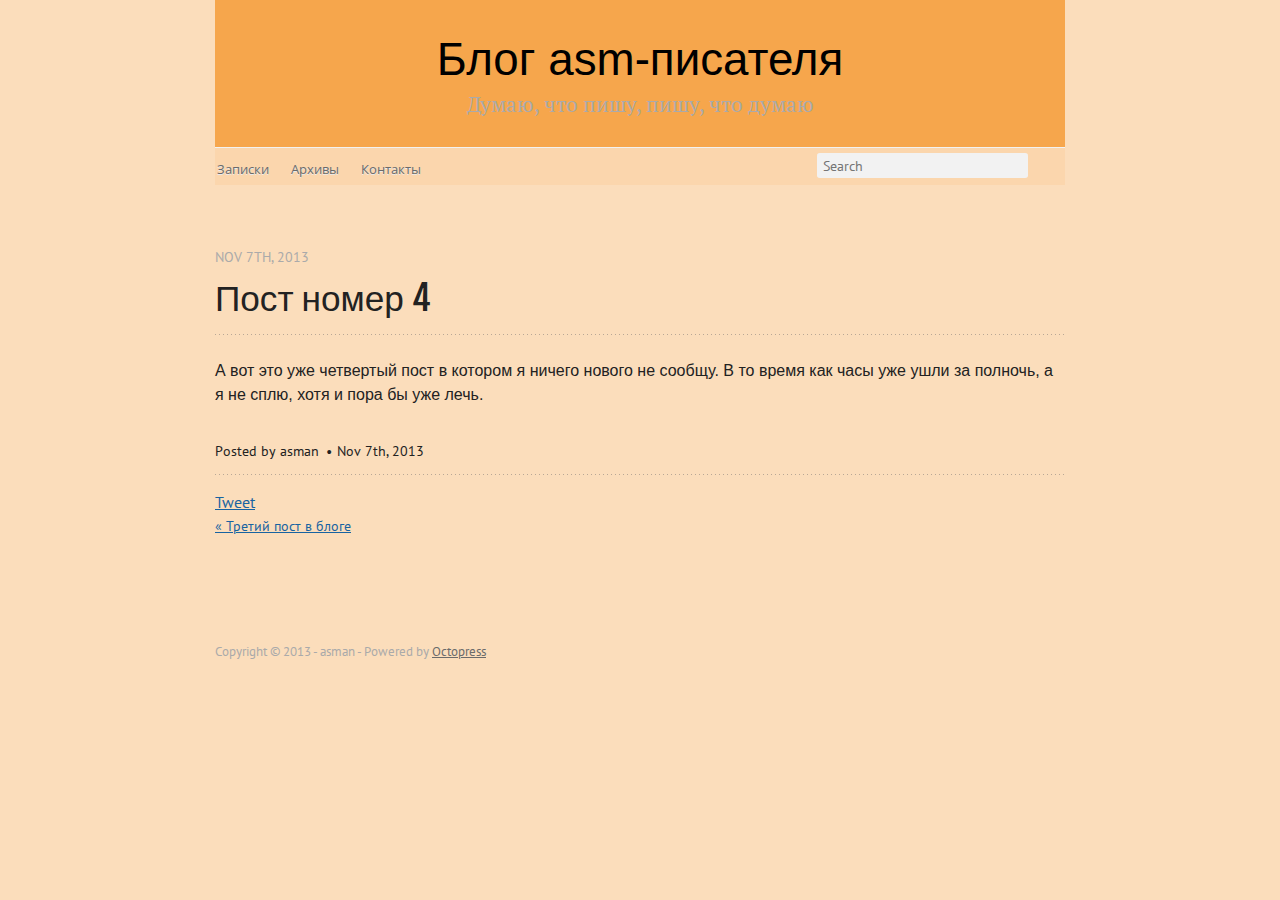
==== chetvertyj-post/index.html @ adfe9157 "Site updated at 2013-11-06 20:18:48 UTC" ====
<!DOCTYPE html>
<!--[if IEMobile 7 ]><html class="no-js iem7"><![endif]-->
<!--[if lt IE 9]><html class="no-js lte-ie8"><![endif]-->
<!--[if (gt IE 8)|(gt IEMobile 7)|!(IEMobile)|!(IE)]><!--><html class="no-js" lang="en"><!--<![endif]-->
<head>
  <meta charset="utf-8">
  <title>Пост номер 4 - Блог asm-писателя</title>
  <meta name="author" content="asman">

  
  <meta name="description" content="А вот это уже четвертый пост в котором я ничего нового не сообщу. В то время как часы уже ушли за полночь, а я не сплю, хотя и пора бы уже лечь.
">
  

  <meta name="HandheldFriendly" content="True">
  <meta name="MobileOptimized" content="320">
  <meta name="viewport" content="width=device-width, initial-scale=1">

  
  <link rel="canonical" href="http://0ah.ru/chetvertyj-post">
  <link href="/favicon.png" rel="icon">
  <link href="/stylesheets/screen.css" media="screen, projection" rel="stylesheet" type="text/css">
  <link href="/atom.xml" rel="alternate" title="Блог asm-писателя" type="application/atom+xml">
  <script src="/javascripts/modernizr-2.0.js"></script>
  <script src="//ajax.googleapis.com/ajax/libs/jquery/1.9.1/jquery.min.js"></script>
  <script>!window.jQuery && document.write(unescape('%3Cscript src="./javascripts/lib/jquery.min.js"%3E%3C/script%3E'))</script>
  <script src="/javascripts/octopress.js" type="text/javascript"></script>
  <!--Fonts from Google"s Web font directory at http://google.com/webfonts -->
<link href="http://fonts.googleapis.com/css?family=PT+Serif:regular,italic,bold,bolditalic" rel="stylesheet" type="text/css">
<link href="http://fonts.googleapis.com/css?family=PT+Sans:regular,italic,bold,bolditalic" rel="stylesheet" type="text/css">
<link href='http://fonts.googleapis.com/css?family=Open+Sans' rel='stylesheet' type='text/css'>
<link href='http://fonts.googleapis.com/css?family=Fjalla+One' rel='stylesheet' type='text/css'>
  

</head>

<body   class="collapse-sidebar sidebar-footer" >
  <header role="banner"><hgroup>
  <h1><a href="/">Блог asm-писателя</a></h1>
  
    <h2>Думаю, что пишу, пишу, что думаю</h2>
  
</hgroup>

</header>
  <nav role="navigation"><ul class="subscription" data-subscription="rss">
  <li><a href="/atom.xml" rel="subscribe-rss" title="subscribe via RSS">RSS</a></li>
  
</ul>
  
<form action="http://google.com/search" method="get">
  <fieldset role="search">
    <input type="hidden" name="q" value="site:0ah.ru" />
    <input class="search" type="text" name="q" results="0" placeholder="Search"/>
  </fieldset>
</form>
  
<ul class="main-navigation">
  <li><a href="/">Записки</a></li>
  <li><a href="/blog/archives">Архивы</a></li>
  <li><a href="/contacts/">Контакты</a></li>
</ul>

</nav>
  <div id="main">
    <div id="content">
      <div>
<article class="hentry" role="article">
  
  <header>
    
      <h1 class="entry-title">Пост номер 4</h1>
    
    
      <p class="meta">
        








  


<time datetime="2013-11-07T00:13:00+04:00" pubdate data-updated="true">Nov 7<span>th</span>, 2013</time>
        
      </p>
    
  </header>


<div class="entry-content"><p>А вот это уже четвертый пост в котором я ничего нового не сообщу. В то время как часы уже ушли за полночь, а я не сплю, хотя и пора бы уже лечь.</p>
</div>


  <footer>
    <p class="meta">
      
  

<span class="byline author vcard">Posted by <span class="fn">asman</span></span>

      








  


<time datetime="2013-11-07T00:13:00+04:00" pubdate data-updated="true">Nov 7<span>th</span>, 2013</time>
      


    </p>
    
      <div class="sharing">
  
  <a href="http://twitter.com/share" class="twitter-share-button" data-url="http://0ah.ru/chetvertyj-post/" data-via="" data-counturl="http://0ah.ru/chetvertyj-post/" >Tweet</a>
  
  
  
</div>

    
    <p class="meta">
      
        <a class="basic-alignment left" href="/tretij-post/" title="Previous Post: Третий пост в блоге">&laquo; Третий пост в блоге</a>
      
      
    </p>
  </footer>
</article>

</div>

<aside class="sidebar">
  
    <section>
  <h1>Recent Posts</h1>
  <ul id="recent_posts">
    
      <li class="post">
        <a href="/chetvertyj-post/">Пост номер 4</a>
      </li>
    
      <li class="post">
        <a href="/tretij-post/">Третий пост в блоге</a>
      </li>
    
      <li class="post">
        <a href="/vtoroj-post/">Второй пост</a>
      </li>
    
      <li class="post">
        <a href="/first-post/">Первый пост</a>
      </li>
    
      <li class="post">
        <a href="/chto-takoe-assembler/">Что такое ассемблер?</a>
      </li>
    
  </ul>
</section>





  
</aside>


    </div>
  </div>
  <footer role="contentinfo"><p>
  Copyright &copy; 2013 - asman -
  <span class="credit">Powered by <a href="http://octopress.org">Octopress</a></span>
</p>

</footer>
  







  <script type="text/javascript">
    (function(){
      var twitterWidgets = document.createElement('script');
      twitterWidgets.type = 'text/javascript';
      twitterWidgets.async = true;
      twitterWidgets.src = 'http://platform.twitter.com/widgets.js';
      document.getElementsByTagName('head')[0].appendChild(twitterWidgets);
    })();
  </script>





</body>
</html>
---- stylesheets/screen.css ----
html,body,div,span,applet,object,iframe,h1,h2,h3,h4,h5,h6,p,blockquote,pre,a,abbr,acronym,address,big,cite,code,del,dfn,em,img,ins,kbd,q,s,samp,small,strike,strong,sub,sup,tt,var,b,u,i,center,dl,dt,dd,ol,ul,li,fieldset,form,label,legend,table,caption,tbody,tfoot,thead,tr,th,td,article,aside,canvas,details,embed,figure,figcaption,footer,header,hgroup,menu,nav,output,ruby,section,summary,time,mark,audio,video{margin:0;padding:0;border:0;font:inherit;font-size:100%;vertical-align:baseline}html{line-height:1}ol,ul{list-style:none}table{border-collapse:collapse;border-spacing:0}caption,th,td{text-align:left;font-weight:normal;vertical-align:middle}q,blockquote{quotes:none}q:before,q:after,blockquote:before,blockquote:after{content:"";content:none}a img{border:none}article,aside,details,figcaption,figure,footer,header,hgroup,menu,nav,section,summary{display:block}article,aside,details,figcaption,figure,footer,header,hgroup,menu,nav,section,summary{display:block}a{color:#1863a1}a:visited{color:#751590}a:focus{color:#0181eb}a:hover{color:#0181eb}a:active{color:#01579f}aside.sidebar a{color:#1863a1}aside.sidebar a:focus{color:#0181eb}aside.sidebar a:hover{color:#0181eb}aside.sidebar a:active{color:#01579f}a{-webkit-transition:color 0.3s;-moz-transition:color 0.3s;-o-transition:color 0.3s;transition:color 0.3s}html{background:#252525 url('/0ah/images/line-tile.png?1364157149') top left}body>div{background:#f2f2f2 url('/0ah/images/noise.png?1364157149') top left;border-bottom:1px solid #bfbfbf}body>div>div{background:#f8f8f8 url('/0ah/images/noise.png?1364157149') top left;border-right:1px solid #e0e0e0}.heading,body>header h1,h1,h2,h3,h4,h5,h6{font-family:"PT Serif","Georgia","Helvetica Neue",Arial,sans-serif}.sans,body>header h2,article header p.meta,article>footer,#content .blog-index footer,html .gist .gist-file .gist-meta,#blog-archives a.category,#blog-archives time,aside.sidebar section,body>footer{font-family:"PT Sans","Helvetica Neue",Arial,sans-serif}.serif,body,#content .blog-index a[rel=full-article]{font-family:"PT Serif",Georgia,Times,"Times New Roman",serif}.mono,pre,code,tt,p code,li code{font-family:Menlo,Monaco,"Andale Mono","lucida console","Courier New",monospace}body>header h1{font-size:2.2em;font-family:"PT Serif","Georgia","Helvetica Neue",Arial,sans-serif;font-weight:normal;line-height:1.2em;margin-bottom:0.6667em}body>header h2{font-family:"PT Serif","Georgia","Helvetica Neue",Arial,sans-serif}body{line-height:1.5em;color:#222}h1{font-size:2.2em;line-height:1.2em}@media only screen and (min-width: 992px){body{font-size:1.15em}h1{font-size:2.6em;line-height:1.2em}}h1,h2,h3,h4,h5,h6{text-rendering:optimizelegibility;margin-bottom:1em;font-weight:bold}h2,section h1{font-size:1.5em}h3,section h2,section section h1{font-size:1.3em}h4,section h3,section section h2,section section section h1{font-size:1em}h5,section h4,section section h3{font-size:.9em}h6,section h5,section section h4,section section section h3{font-size:.8em}p,article blockquote,ul,ol{margin-bottom:1.5em}ul{list-style-type:disc}ul ul{list-style-type:circle;margin-bottom:0px}ul ul ul{list-style-type:square;margin-bottom:0px}ol{list-style-type:decimal}ol ol{list-style-type:lower-alpha;margin-bottom:0px}ol ol ol{list-style-type:lower-roman;margin-bottom:0px}ul,ul ul,ul ol,ol,ol ul,ol ol{margin-left:1.3em}ul ul,ul ol,ol ul,ol ol{margin-bottom:0em}strong{font-weight:bold}em{font-style:italic}sup,sub{font-size:0.8em;position:relative;display:inline-block}sup{top:-0.5em}sub{bottom:-0.5em}q{font-style:italic}q:before{content:"\201C"}q:after{content:"\201D"}em,dfn{font-style:italic}strong,dfn{font-weight:bold}del,s{text-decoration:line-through}abbr,acronym{border-bottom:1px dotted;cursor:help}sub,sup{line-height:0}hr{margin-bottom:0.2em}small{font-size:.8em}big{font-size:1.2em}article blockquote{font-style:italic;position:relative;font-size:1.2em;line-height:1.5em;padding-left:1em;border-left:4px solid rgba(170,170,170,0.5)}article blockquote cite{font-style:italic}article blockquote cite a{color:#aaa !important;word-wrap:break-word}article blockquote cite:before{content:'\2014';padding-right:.3em;padding-left:.3em;color:#aaa}@media only screen and (min-width: 992px){article blockquote{padding-left:1.5em;border-left-width:4px}}.pullquote-right:before,.pullquote-left:before{padding:0;border:none;content:attr(data-pullquote);float:right;width:45%;margin:.5em 0 1em 1.5em;position:relative;top:7px;font-size:1.4em;line-height:1.45em}.pullquote-left:before{float:left;margin:.5em 1.5em 1em 0}.force-wrap,article a,aside.sidebar a{white-space:-moz-pre-wrap;white-space:-pre-wrap;white-space:-o-pre-wrap;white-space:pre-wrap;word-wrap:break-word}.group,body>header,body>nav,body>footer,body #content>article,body #content>div>article,body #content>div>section,body div.pagination,aside.sidebar,#main,#content,.sidebar{*zoom:1}.group:after,body>header:after,body>nav:after,body>footer:after,body #content>article:after,body #content>div>article:after,body #content>div>section:after,body div.pagination:after,aside.sidebar:after,#main:after,#content:after,.sidebar:after{content:"";display:table;clear:both}body{-webkit-text-size-adjust:none;max-width:1200px;position:relative;margin:0 auto}body>header,body>nav,body>footer,body #content>article,body #content>div>article,body #content>div>section{padding-left:18px;padding-right:18px}@media only screen and (min-width: 480px){body>header,body>nav,body>footer,body #content>article,body #content>div>article,body #content>div>section{padding-left:25px;padding-right:25px}}@media only screen and (min-width: 768px){body>header,body>nav,body>footer,body #content>article,body #content>div>article,body #content>div>section{padding-left:35px;padding-right:35px}}@media only screen and (min-width: 992px){body>header,body>nav,body>footer,body #content>article,body #content>div>article,body #content>div>section{padding-left:55px;padding-right:55px}}body div.pagination{margin-left:18px;margin-right:18px}@media only screen and (min-width: 480px){body div.pagination{margin-left:25px;margin-right:25px}}@media only screen and (min-width: 768px){body div.pagination{margin-left:35px;margin-right:35px}}@media only screen and (min-width: 992px){body div.pagination{margin-left:55px;margin-right:55px}}body>header{font-size:1em;padding-top:1.5em;padding-bottom:1.5em}#content{overflow:hidden}#content>div,#content>article{width:100%}aside.sidebar{float:none;padding:0 18px 1px;background-color:#f7f7f7;border-top:1px solid #e0e0e0}.flex-content,article img,article video,article .flash-video,aside.sidebar img{max-width:100%;height:auto}.basic-alignment.left,article img.left,article video.left,article .left.flash-video,aside.sidebar img.left{float:left;margin-right:1.5em}.basic-alignment.right,article img.right,article video.right,article .right.flash-video,aside.sidebar img.right{float:right;margin-left:1.5em}.basic-alignment.center,article img.center,article video.center,article .center.flash-video,aside.sidebar img.center{display:block;margin:0 auto 1.5em}.basic-alignment.left,article img.left,article video.left,article .left.flash-video,aside.sidebar img.left,.basic-alignment.right,article img.right,article video.right,article .right.flash-video,aside.sidebar img.right{margin-bottom:.8em}.toggle-sidebar,.no-sidebar .toggle-sidebar{display:none}@media only screen and (min-width: 750px){body.sidebar-footer aside.sidebar{float:none;width:auto;clear:left;margin:0;padding:0 35px 1px;background-color:#f7f7f7;border-top:1px solid #eaeaea}body.sidebar-footer aside.sidebar section.odd,body.sidebar-footer aside.sidebar section.even{float:left;width:48%}body.sidebar-footer aside.sidebar section.odd{margin-left:0}body.sidebar-footer aside.sidebar section.even{margin-left:4%}body.sidebar-footer aside.sidebar.thirds section{width:30%;margin-left:5%}body.sidebar-footer aside.sidebar.thirds section.first{margin-left:0;clear:both}}body.sidebar-footer #content{margin-right:0px}body.sidebar-footer .toggle-sidebar{display:none}@media only screen and (min-width: 550px){body>header{font-size:1em}}@media only screen and (min-width: 750px){aside.sidebar{float:none;width:auto;clear:left;margin:0;padding:0 35px 1px;background-color:#f7f7f7;border-top:1px solid #eaeaea}aside.sidebar section.odd,aside.sidebar section.even{float:left;width:48%}aside.sidebar section.odd{margin-left:0}aside.sidebar section.even{margin-left:4%}aside.sidebar.thirds section{width:30%;margin-left:5%}aside.sidebar.thirds section.first{margin-left:0;clear:both}}@media only screen and (min-width: 768px){body{-webkit-text-size-adjust:auto}body>header{font-size:1.2em}#main{padding:0;margin:0 auto}#content{overflow:visible;margin-right:240px;position:relative}.no-sidebar #content{margin-right:0;border-right:0}.collapse-sidebar #content{margin-right:20px}#content>div,#content>article{padding-top:17.5px;padding-bottom:17.5px;float:left}aside.sidebar{width:210px;padding:0 15px 15px;background:none;clear:none;float:left;margin:0 -100% 0 0}aside.sidebar section{width:auto;margin-left:0}aside.sidebar section.odd,aside.sidebar section.even{float:none;width:auto;margin-left:0}.collapse-sidebar aside.sidebar{float:none;width:auto;clear:left;margin:0;padding:0 35px 1px;background-color:#f7f7f7;border-top:1px solid #eaeaea}.collapse-sidebar aside.sidebar section.odd,.collapse-sidebar aside.sidebar section.even{float:left;width:48%}.collapse-sidebar aside.sidebar section.odd{margin-left:0}.collapse-sidebar aside.sidebar section.even{margin-left:4%}.collapse-sidebar aside.sidebar.thirds section{width:30%;margin-left:5%}.collapse-sidebar aside.sidebar.thirds section.first{margin-left:0;clear:both}}@media only screen and (min-width: 992px){body>header{font-size:1.3em}#content{margin-right:300px}#content>div,#content>article{padding-top:27.5px;padding-bottom:27.5px}aside.sidebar{width:260px;padding:1.2em 20px 20px}.collapse-sidebar aside.sidebar{padding-left:55px;padding-right:55px}}@media only screen and (min-width: 768px){ul,ol{margin-left:0}}body>header{background:#333}body>header h1{display:inline-block;margin:0}body>header h1 a,body>header h1 a:visited,body>header h1 a:hover{color:#f2f2f2;text-decoration:none}body>header h2{margin:.2em 0 0;font-size:1em;color:#aaa;font-weight:normal}body>nav{position:relative;background-color:#ccc;background:url('/0ah/images/noise.png?1364157149'),-webkit-gradient(linear, 50% 0%, 50% 100%, color-stop(0%, #e0e0e0), color-stop(50%, #cccccc), color-stop(100%, #b0b0b0));background:url('/0ah/images/noise.png?1364157149'),-webkit-linear-gradient(#e0e0e0,#cccccc,#b0b0b0);background:url('/0ah/images/noise.png?1364157149'),-moz-linear-gradient(#e0e0e0,#cccccc,#b0b0b0);background:url('/0ah/images/noise.png?1364157149'),-o-linear-gradient(#e0e0e0,#cccccc,#b0b0b0);background:url('/0ah/images/noise.png?1364157149'),linear-gradient(#e0e0e0,#cccccc,#b0b0b0);border-top:1px solid #f2f2f2;border-bottom:1px solid #8c8c8c;padding-top:.35em;padding-bottom:.35em}body>nav form{-webkit-background-clip:padding;-moz-background-clip:padding;background-clip:padding-box;margin:0;padding:0}body>nav form .search{padding:.3em .5em 0;font-size:.85em;font-family:"PT Sans","Helvetica Neue",Arial,sans-serif;line-height:1.1em;width:95%;-webkit-border-radius:0.5em;-moz-border-radius:0.5em;-ms-border-radius:0.5em;-o-border-radius:0.5em;border-radius:0.5em;-webkit-background-clip:padding;-moz-background-clip:padding;background-clip:padding-box;-webkit-box-shadow:#d1d1d1 0 1px;-moz-box-shadow:#d1d1d1 0 1px;box-shadow:#d1d1d1 0 1px;background-color:#f2f2f2;border:1px solid #b3b3b3;color:#888}body>nav form .search:focus{color:#444;border-color:#80b1df;-webkit-box-shadow:#80b1df 0 0 4px,#80b1df 0 0 3px inset;-moz-box-shadow:#80b1df 0 0 4px,#80b1df 0 0 3px inset;box-shadow:#80b1df 0 0 4px,#80b1df 0 0 3px inset;background-color:#fff;outline:none}body>nav fieldset[role=search]{float:right;width:48%}body>nav fieldset.mobile-nav{float:left;width:48%}body>nav fieldset.mobile-nav select{width:100%;font-size:.8em;border:1px solid #888}body>nav ul{display:none}@media only screen and (min-width: 550px){body>nav{font-size:.9em}body>nav ul{margin:0;padding:0;border:0;overflow:hidden;*zoom:1;float:left;display:block;padding-top:.15em}body>nav ul li{list-style-image:none;list-style-type:none;margin-left:0;white-space:nowrap;display:inline;float:left;padding-left:0;padding-right:0}body>nav ul li:first-child,body>nav ul li.first{padding-left:0}body>nav ul li:last-child{padding-right:0}body>nav ul li.last{padding-right:0}body>nav ul.subscription{margin-left:.8em;float:right}body>nav ul.subscription li:last-child a{padding-right:0}body>nav ul li{margin:0}body>nav a{color:#6b6b6b;font-family:"PT Sans","Helvetica Neue",Arial,sans-serif;text-shadow:#ebebeb 0 1px;float:left;text-decoration:none;font-size:1.1em;padding:.1em 0;line-height:1.5em}body>nav a:visited{color:#6b6b6b}body>nav a:hover{color:#2b2b2b}body>nav li+li{border-left:1px solid #b0b0b0;margin-left:.8em}body>nav li+li a{padding-left:.8em;border-left:1px solid #dedede}body>nav form{float:right;text-align:left;padding-left:.8em;width:175px}body>nav form .search{width:93%;font-size:.95em;line-height:1.2em}body>nav ul[data-subscription$=email]+form{width:97px}body>nav ul[data-subscription$=email]+form .search{width:91%}body>nav fieldset.mobile-nav{display:none}body>nav fieldset[role=search]{width:99%}}@media only screen and (min-width: 992px){body>nav form{width:215px}body>nav ul[data-subscription$=email]+form{width:147px}}.no-placeholder body>nav .search{background:#f2f2f2 url('/0ah/images/search.png?1364157149') 0.3em 0.25em no-repeat;text-indent:1.3em}@media only screen and (min-width: 550px){.maskImage body>nav ul[data-subscription$=email]+form{width:123px}}@media only screen and (min-width: 992px){.maskImage body>nav ul[data-subscription$=email]+form{width:173px}}.maskImage ul.subscription{position:relative;top:.2em}.maskImage ul.subscription li,.maskImage ul.subscription a{border:0;padding:0}.maskImage a[rel=subscribe-rss]{position:relative;top:0px;text-indent:-999999em;background-color:#dedede;border:0;padding:0}.maskImage a[rel=subscribe-rss],.maskImage a[rel=subscribe-rss]:after{-webkit-mask-image:url('/0ah/images/rss.png?1364157149');-moz-mask-image:url('/0ah/images/rss.png?1364157149');-ms-mask-image:url('/0ah/images/rss.png?1364157149');-o-mask-image:url('/0ah/images/rss.png?1364157149');mask-image:url('/0ah/images/rss.png?1364157149');-webkit-mask-repeat:no-repeat;-moz-mask-repeat:no-repeat;-ms-mask-repeat:no-repeat;-o-mask-repeat:no-repeat;mask-repeat:no-repeat;width:22px;height:22px}.maskImage a[rel=subscribe-rss]:after{content:"";position:absolute;top:-1px;left:0;background-color:#ababab}.maskImage a[rel=subscribe-rss]:hover:after{background-color:#9e9e9e}.maskImage a[rel=subscribe-email]{position:relative;top:0px;text-indent:-999999em;background-color:#dedede;border:0;padding:0}.maskImage a[rel=subscribe-email],.maskImage a[rel=subscribe-email]:after{-webkit-mask-image:url('/0ah/images/email.png?1364157149');-moz-mask-image:url('/0ah/images/email.png?1364157149');-ms-mask-image:url('/0ah/images/email.png?1364157149');-o-mask-image:url('/0ah/images/email.png?1364157149');mask-image:url('/0ah/images/email.png?1364157149');-webkit-mask-repeat:no-repeat;-moz-mask-repeat:no-repeat;-ms-mask-repeat:no-repeat;-o-mask-repeat:no-repeat;mask-repeat:no-repeat;width:28px;height:22px}.maskImage a[rel=subscribe-email]:after{content:"";position:absolute;top:-1px;left:0;background-color:#ababab}.maskImage a[rel=subscribe-email]:hover:after{background-color:#9e9e9e}article{padding-top:1em}article header{position:relative;padding-top:2em;padding-bottom:1em;margin-bottom:1em;background:url('[data-uri]') bottom left repeat-x}article header h1{margin:0}article header h1 a{text-decoration:none}article header h1 a:hover{text-decoration:underline}article header p{font-size:.9em;color:#aaa;margin:0}article header p.meta{text-transform:uppercase;position:absolute;top:0}@media only screen and (min-width: 768px){article header{margin-bottom:1.5em;padding-bottom:1em;background:url('[data-uri]') bottom left repeat-x}}article h2{padding-top:0.8em;background:url('[data-uri]') top left repeat-x}.entry-content article h2:first-child,article header+h2{padding-top:0}article h2:first-child,article header+h2{background:none}article .feature{padding-top:.5em;margin-bottom:1em;padding-bottom:1em;background:url('[data-uri]') bottom left repeat-x;font-size:2.0em;font-style:italic;line-height:1.3em}article img,article video,article .flash-video{-webkit-border-radius:0.3em;-moz-border-radius:0.3em;-ms-border-radius:0.3em;-o-border-radius:0.3em;border-radius:0.3em;-webkit-box-shadow:rgba(0,0,0,0.15) 0 1px 4px;-moz-box-shadow:rgba(0,0,0,0.15) 0 1px 4px;box-shadow:rgba(0,0,0,0.15) 0 1px 4px;-webkit-box-sizing:border-box;-moz-box-sizing:border-box;box-sizing:border-box;border:#fff 0.5em solid}article video,article .flash-video{margin:0 auto 1.5em}article video{display:block;width:100%}article .flash-video>div{position:relative;display:block;padding-bottom:56.25%;padding-top:1px;height:0;overflow:hidden}article .flash-video>div iframe,article .flash-video>div object,article .flash-video>div embed{position:absolute;top:0;left:0;width:100%;height:100%}article>footer{padding-bottom:2.5em;margin-top:2em}article>footer p.meta{margin-bottom:.8em;font-size:.85em;clear:both;overflow:hidden}.blog-index article+article{background:url('[data-uri]') top left repeat-x}#content .blog-index{padding-top:0;padding-bottom:0}#content .blog-index article{padding-top:2em}#content .blog-index article header{background:none;padding-bottom:0}#content .blog-index article h1{font-size:2.2em}#content .blog-index article h1 a{color:inherit}#content .blog-index article h1 a:hover{color:#0181eb}#content .blog-index a[rel=full-article]{background:#ebebeb;display:inline-block;padding:.4em .8em;margin-right:.5em;text-decoration:none;color:#666;-webkit-transition:background-color 0.5s;-moz-transition:background-color 0.5s;-o-transition:background-color 0.5s;transition:background-color 0.5s}#content .blog-index a[rel=full-article]:hover{background:#0181eb;text-shadow:none;color:#f8f8f8}#content .blog-index footer{margin-top:1em}.separator,article>footer .byline+time:before,article>footer time+time:before,article>footer .comments:before,article>footer .byline ~ .categories:before{content:"\2022 ";padding:0 .4em 0 .2em;display:inline-block}#content div.pagination{text-align:center;font-size:.95em;position:relative;background:url('[data-uri]') top left repeat-x;padding-top:1.5em;padding-bottom:1.5em}#content div.pagination a{text-decoration:none;color:#aaa}#content div.pagination a.prev{position:absolute;left:0}#content div.pagination a.next{position:absolute;right:0}#content div.pagination a:hover{color:#0181eb}#content div.pagination a[href*=archive]:before,#content div.pagination a[href*=archive]:after{content:'\2014';padding:0 .3em}p.meta+.sharing{padding-top:1em;padding-left:0;background:url('[data-uri]') top left repeat-x}#fb-root{display:none}.highlight,html .gist .gist-file .gist-syntax .gist-highlight{border:1px solid #05232b !important}.highlight table td.code,html .gist .gist-file .gist-syntax .gist-highlight table td.code{width:100%}.highlight .line-numbers,html .gist .gist-file .gist-syntax .highlight .line_numbers{text-align:right;font-size:13px;line-height:1.45em;background:#073642 url('/0ah/images/noise.png?1364157149') top left !important;border-right:1px solid #00232c !important;-webkit-box-shadow:#083e4b -1px 0 inset;-moz-box-shadow:#083e4b -1px 0 inset;box-shadow:#083e4b -1px 0 inset;text-shadow:#021014 0 -1px;padding:.8em !important;-webkit-border-radius:0;-moz-border-radius:0;-ms-border-radius:0;-o-border-radius:0;border-radius:0}.highlight .line-numbers span,html .gist .gist-file .gist-syntax .highlight .line_numbers span{color:#586e75 !important}figure.code,.gist-file,pre{-webkit-box-shadow:rgba(0,0,0,0.06) 0 0 10px;-moz-box-shadow:rgba(0,0,0,0.06) 0 0 10px;box-shadow:rgba(0,0,0,0.06) 0 0 10px}figure.code .highlight pre,.gist-file .highlight pre,pre .highlight pre{-webkit-box-shadow:none;-moz-box-shadow:none;box-shadow:none}.gist .highlight *::-moz-selection,figure.code .highlight *::-moz-selection{background:#386774;color:inherit;text-shadow:#002b36 0 1px}.gist .highlight *::-webkit-selection,figure.code .highlight *::-webkit-selection{background:#386774;color:inherit;text-shadow:#002b36 0 1px}.gist .highlight *::selection,figure.code .highlight *::selection{background:#386774;color:inherit;text-shadow:#002b36 0 1px}html .gist .gist-file{margin-bottom:1.8em;position:relative;border:none;padding-top:26px !important}html .gist .gist-file .highlight{margin-bottom:0}html .gist .gist-file .gist-syntax{border-bottom:0 !important;background:none !important}html .gist .gist-file .gist-syntax .gist-highlight{background:#002b36 !important}html .gist .gist-file .gist-syntax .highlight pre{padding:0}html .gist .gist-file .gist-meta{padding:.6em 0.8em;border:1px solid #083e4b !important;color:#586e75;font-size:.7em !important;background:#073642 url('/0ah/images/noise.png?1364157149') top left;line-height:1.5em}html .gist .gist-file .gist-meta a{color:#75878b !important;text-decoration:none}html .gist .gist-file .gist-meta a:hover{text-decoration:underline}html .gist .gist-file .gist-meta a:hover{color:#93a1a1 !important}html .gist .gist-file .gist-meta a[href*='#file']{position:absolute;top:0;left:0;right:-10px;color:#474747 !important}html .gist .gist-file .gist-meta a[href*='#file']:hover{color:#1863a1 !important}html .gist .gist-file .gist-meta a[href*=raw]{top:.4em}pre{background:#002b36 url('/0ah/images/noise.png?1364157149') top left;-webkit-border-radius:0.4em;-moz-border-radius:0.4em;-ms-border-radius:0.4em;-o-border-radius:0.4em;border-radius:0.4em;border:1px solid #05232b;line-height:1.45em;font-size:13px;margin-bottom:2.1em;padding:.8em 1em;color:#93a1a1;overflow:auto}h3.filename+pre{-moz-border-radius-topleft:0px;-webkit-border-top-left-radius:0px;border-top-left-radius:0px;-moz-border-radius-topright:0px;-webkit-border-top-right-radius:0px;border-top-right-radius:0px}p code,li code{display:inline-block;white-space:no-wrap;background:#fff;font-size:.8em;line-height:1.5em;color:#555;border:1px solid #ddd;-webkit-border-radius:0.4em;-moz-border-radius:0.4em;-ms-border-radius:0.4em;-o-border-radius:0.4em;border-radius:0.4em;padding:0 .3em;margin:-1px 0}p pre code,li pre code{font-size:1em !important;background:none;border:none}.pre-code,html .gist .gist-file .gist-syntax .highlight pre,.highlight code{font-family:Menlo,Monaco,"Andale Mono","lucida console","Courier New",monospace !important;overflow:scroll;overflow-y:hidden;display:block;padding:.8em;overflow-x:auto;line-height:1.45em;background:#002b36 url('/0ah/images/noise.png?1364157149') top left !important;color:#93a1a1 !important}.pre-code span,html .gist .gist-file .gist-syntax .highlight pre span,.highlight code span{color:#93a1a1 !important}.pre-code span,html .gist .gist-file .gist-syntax .highlight pre span,.highlight code span{font-style:normal !important;font-weight:normal !important}.pre-code .c,html .gist .gist-file .gist-syntax .highlight pre .c,.highlight code .c{color:#586e75 !important;font-style:italic !important}.pre-code .cm,html .gist .gist-file .gist-syntax .highlight pre .cm,.highlight code .cm{color:#586e75 !important;font-style:italic !important}.pre-code .cp,html .gist .gist-file .gist-syntax .highlight pre .cp,.highlight code .cp{color:#586e75 !important;font-style:italic !important}.pre-code .c1,html .gist .gist-file .gist-syntax .highlight pre .c1,.highlight code .c1{color:#586e75 !important;font-style:italic !important}.pre-code .cs,html .gist .gist-file .gist-syntax .highlight pre .cs,.highlight code .cs{color:#586e75 !important;font-weight:bold !important;font-style:italic !important}.pre-code .err,html .gist .gist-file .gist-syntax .highlight pre .err,.highlight code .err{color:#dc322f !important;background:none !important}.pre-code .k,html .gist .gist-file .gist-syntax .highlight pre .k,.highlight code .k{color:#cb4b16 !important}.pre-code .o,html .gist .gist-file .gist-syntax .highlight pre .o,.highlight code .o{color:#93a1a1 !important;font-weight:bold !important}.pre-code .p,html .gist .gist-file .gist-syntax .highlight pre .p,.highlight code .p{color:#93a1a1 !important}.pre-code .ow,html .gist .gist-file .gist-syntax .highlight pre .ow,.highlight code .ow{color:#2aa198 !important;font-weight:bold !important}.pre-code .gd,html .gist .gist-file .gist-syntax .highlight pre .gd,.highlight code .gd{color:#93a1a1 !important;background-color:#372c34 !important;display:inline-block}.pre-code .gd .x,html .gist .gist-file .gist-syntax .highlight pre .gd .x,.highlight code .gd .x{color:#93a1a1 !important;background-color:#4d2d33 !important;display:inline-block}.pre-code .ge,html .gist .gist-file .gist-syntax .highlight pre .ge,.highlight code .ge{color:#93a1a1 !important;font-style:italic !important}.pre-code .gh,html .gist .gist-file .gist-syntax .highlight pre .gh,.highlight code .gh{color:#586e75 !important}.pre-code .gi,html .gist .gist-file .gist-syntax .highlight pre .gi,.highlight code .gi{color:#93a1a1 !important;background-color:#1a412b !important;display:inline-block}.pre-code .gi .x,html .gist .gist-file .gist-syntax .highlight pre .gi .x,.highlight code .gi .x{color:#93a1a1 !important;background-color:#355720 !important;display:inline-block}.pre-code .gs,html .gist .gist-file .gist-syntax .highlight pre .gs,.highlight code .gs{color:#93a1a1 !important;font-weight:bold !important}.pre-code .gu,html .gist .gist-file .gist-syntax .highlight pre .gu,.highlight code .gu{color:#6c71c4 !important}.pre-code .kc,html .gist .gist-file .gist-syntax .highlight pre .kc,.highlight code .kc{color:#859900 !important;font-weight:bold !important}.pre-code .kd,html .gist .gist-file .gist-syntax .highlight pre .kd,.highlight code .kd{color:#268bd2 !important}.pre-code .kp,html .gist .gist-file .gist-syntax .highlight pre .kp,.highlight code .kp{color:#cb4b16 !important;font-weight:bold !important}.pre-code .kr,html .gist .gist-file .gist-syntax .highlight pre .kr,.highlight code .kr{color:#d33682 !important;font-weight:bold !important}.pre-code .kt,html .gist .gist-file .gist-syntax .highlight pre .kt,.highlight code .kt{color:#2aa198 !important}.pre-code .n,html .gist .gist-file .gist-syntax .highlight pre .n,.highlight code .n{color:#268bd2 !important}.pre-code .na,html .gist .gist-file .gist-syntax .highlight pre .na,.highlight code .na{color:#268bd2 !important}.pre-code .nb,html .gist .gist-file .gist-syntax .highlight pre .nb,.highlight code .nb{color:#859900 !important}.pre-code .nc,html .gist .gist-file .gist-syntax .highlight pre .nc,.highlight code .nc{color:#d33682 !important}.pre-code .no,html .gist .gist-file .gist-syntax .highlight pre .no,.highlight code .no{color:#b58900 !important}.pre-code .nl,html .gist .gist-file .gist-syntax .highlight pre .nl,.highlight code .nl{color:#859900 !important}.pre-code .ne,html .gist .gist-file .gist-syntax .highlight pre .ne,.highlight code .ne{color:#268bd2 !important;font-weight:bold !important}.pre-code .nf,html .gist .gist-file .gist-syntax .highlight pre .nf,.highlight code .nf{color:#268bd2 !important;font-weight:bold !important}.pre-code .nn,html .gist .gist-file .gist-syntax .highlight pre .nn,.highlight code .nn{color:#b58900 !important}.pre-code .nt,html .gist .gist-file .gist-syntax .highlight pre .nt,.highlight code .nt{color:#268bd2 !important;font-weight:bold !important}.pre-code .nx,html .gist .gist-file .gist-syntax .highlight pre .nx,.highlight code .nx{color:#b58900 !important}.pre-code .vg,html .gist .gist-file .gist-syntax .highlight pre .vg,.highlight code .vg{color:#268bd2 !important}.pre-code .vi,html .gist .gist-file .gist-syntax .highlight pre .vi,.highlight code .vi{color:#268bd2 !important}.pre-code .nv,html .gist .gist-file .gist-syntax .highlight pre .nv,.highlight code .nv{color:#268bd2 !important}.pre-code .mf,html .gist .gist-file .gist-syntax .highlight pre .mf,.highlight code .mf{color:#2aa198 !important}.pre-code .m,html .gist .gist-file .gist-syntax .highlight pre .m,.highlight code .m{color:#2aa198 !important}.pre-code .mh,html .gist .gist-file .gist-syntax .highlight pre .mh,.highlight code .mh{color:#2aa198 !important}.pre-code .mi,html .gist .gist-file .gist-syntax .highlight pre .mi,.highlight code .mi{color:#2aa198 !important}.pre-code .s,html .gist .gist-file .gist-syntax .highlight pre .s,.highlight code .s{color:#2aa198 !important}.pre-code .sd,html .gist .gist-file .gist-syntax .highlight pre .sd,.highlight code .sd{color:#2aa198 !important}.pre-code .s2,html .gist .gist-file .gist-syntax .highlight pre .s2,.highlight code .s2{color:#2aa198 !important}.pre-code .se,html .gist .gist-file .gist-syntax .highlight pre .se,.highlight code .se{color:#dc322f !important}.pre-code .si,html .gist .gist-file .gist-syntax .highlight pre .si,.highlight code .si{color:#268bd2 !important}.pre-code .sr,html .gist .gist-file .gist-syntax .highlight pre .sr,.highlight code .sr{color:#2aa198 !important}.pre-code .s1,html .gist .gist-file .gist-syntax .highlight pre .s1,.highlight code .s1{color:#2aa198 !important}.pre-code div .gd,html .gist .gist-file .gist-syntax .highlight pre div .gd,.highlight code div .gd,.pre-code div .gd .x,html .gist .gist-file .gist-syntax .highlight pre div .gd .x,.highlight code div .gd .x,.pre-code div .gi,html .gist .gist-file .gist-syntax .highlight pre div .gi,.highlight code div .gi,.pre-code div .gi .x,html .gist .gist-file .gist-syntax .highlight pre div .gi .x,.highlight code div .gi .x{display:inline-block;width:100%}.highlight,.gist-highlight{margin-bottom:1.8em;background:#002b36;overflow-y:hidden;overflow-x:auto}.highlight pre,.gist-highlight pre{background:none;-webkit-border-radius:0px;-moz-border-radius:0px;-ms-border-radius:0px;-o-border-radius:0px;border-radius:0px;border:none;padding:0;margin-bottom:0}pre::-webkit-scrollbar,.highlight::-webkit-scrollbar,.gist-highlight::-webkit-scrollbar{height:.5em;background:rgba(255,255,255,0.15)}pre::-webkit-scrollbar-thumb:horizontal,.highlight::-webkit-scrollbar-thumb:horizontal,.gist-highlight::-webkit-scrollbar-thumb:horizontal{background:rgba(255,255,255,0.2);-webkit-border-radius:4px;border-radius:4px}.highlight code{background:#000}figure.code{background:none;padding:0;border:0;margin-bottom:1.5em}figure.code pre{margin-bottom:0}figure.code figcaption{position:relative}figure.code .highlight{margin-bottom:0}.code-title,html .gist .gist-file .gist-meta a[href*='#file'],h3.filename,figure.code figcaption{text-align:center;font-size:13px;line-height:2em;text-shadow:#cbcccc 0 1px 0;color:#474747;font-weight:normal;margin-bottom:0;-moz-border-radius-topleft:5px;-webkit-border-top-left-radius:5px;border-top-left-radius:5px;-moz-border-radius-topright:5px;-webkit-border-top-right-radius:5px;border-top-right-radius:5px;font-family:"Helvetica Neue", Arial, "Lucida Grande", "Lucida Sans Unicode", Lucida, sans-serif;background:#aaa url('/0ah/images/code_bg.png?1364157149') top repeat-x;border:1px solid #565656;border-top-color:#cbcbcb;border-left-color:#a5a5a5;border-right-color:#a5a5a5;border-bottom:0}.download-source,html .gist .gist-file .gist-meta a[href*=raw],figure.code figcaption a{position:absolute;right:.8em;text-decoration:none;color:#666 !important;z-index:1;font-size:13px;text-shadow:#cbcccc 0 1px 0;padding-left:3em}.download-source:hover,html .gist .gist-file .gist-meta a[href*=raw]:hover,figure.code figcaption a:hover{text-decoration:underline}#archive #content>div,#archive #content>div>article{padding-top:0}#blog-archives{color:#aaa}#blog-archives article{padding:1em 0 1em;position:relative;background:url('[data-uri]') bottom left repeat-x}#blog-archives article:last-child{background:none}#blog-archives article footer{padding:0;margin:0}#blog-archives h1{color:#222;margin-bottom:.3em}#blog-archives h2{display:none}#blog-archives h1{font-size:1.5em}#blog-archives h1 a{text-decoration:none;color:inherit;font-weight:normal;display:inline-block}#blog-archives h1 a:hover{text-decoration:underline}#blog-archives h1 a:hover{color:#0181eb}#blog-archives a.category,#blog-archives time{color:#aaa}#blog-archives .entry-content{display:none}#blog-archives time{font-size:.9em;line-height:1.2em}#blog-archives time .month,#blog-archives time .day{display:inline-block}#blog-archives time .month{text-transform:uppercase}#blog-archives p{margin-bottom:1em}#blog-archives a,#blog-archives .entry-content a{color:inherit}#blog-archives a:hover,#blog-archives .entry-content a:hover{color:#0181eb}#blog-archives a:hover{color:#0181eb}@media only screen and (min-width: 550px){#blog-archives article{margin-left:5em}#blog-archives h2{margin-bottom:.3em;font-weight:normal;display:inline-block;position:relative;top:-1px;float:left}#blog-archives h2:first-child{padding-top:.75em}#blog-archives time{position:absolute;text-align:right;left:0em;top:1.8em}#blog-archives .year{display:none}#blog-archives article{padding-left:4.5em;padding-bottom:.7em}#blog-archives a.category{line-height:1.1em}}#content>.category article{margin-left:0;padding-left:6.8em}#content>.category .year{display:inline}.side-shadow-border,aside.sidebar section h1,aside.sidebar li{-webkit-box-shadow:#fff 0 1px;-moz-box-shadow:#fff 0 1px;box-shadow:#fff 0 1px}aside.sidebar{overflow:hidden;color:#4b4b4b;text-shadow:#fff 0 1px}aside.sidebar section{font-size:.8em;line-height:1.4em;margin-bottom:1.5em}aside.sidebar section h1{margin:1.5em 0 0;padding-bottom:.2em;border-bottom:1px solid #e0e0e0}aside.sidebar section h1+p{padding-top:.4em}aside.sidebar img{-webkit-border-radius:0.3em;-moz-border-radius:0.3em;-ms-border-radius:0.3em;-o-border-radius:0.3em;border-radius:0.3em;-webkit-box-shadow:rgba(0,0,0,0.15) 0 1px 4px;-moz-box-shadow:rgba(0,0,0,0.15) 0 1px 4px;box-shadow:rgba(0,0,0,0.15) 0 1px 4px;-webkit-box-sizing:border-box;-moz-box-sizing:border-box;box-sizing:border-box;border:#fff 0.3em solid}aside.sidebar ul{margin-bottom:0.5em;margin-left:0}aside.sidebar li{list-style:none;padding:.5em 0;margin:0;border-bottom:1px solid #e0e0e0}aside.sidebar li p:last-child{margin-bottom:0}aside.sidebar a{color:inherit;-webkit-transition:color 0.5s;-moz-transition:color 0.5s;-o-transition:color 0.5s;transition:color 0.5s}aside.sidebar:hover a{color:#1863a1}aside.sidebar:hover a:hover{color:#0181eb}.aside-alt-link,#pinboard_linkroll .pin-tag{color:#7e7e7e}.aside-alt-link:hover,#pinboard_linkroll .pin-tag:hover{color:#0181eb}@media only screen and (min-width: 768px){.toggle-sidebar{outline:none;position:absolute;right:-10px;top:0;bottom:0;display:inline-block;text-decoration:none;color:#cecece;width:9px;cursor:pointer}.toggle-sidebar:hover{background:#e9e9e9;background:-webkit-gradient(linear, 0% 50%, 100% 50%, color-stop(0%, rgba(224,224,224,0.5)), color-stop(100%, rgba(224,224,224,0)));background:-webkit-linear-gradient(left, rgba(224,224,224,0.5),rgba(224,224,224,0));background:-moz-linear-gradient(left, rgba(224,224,224,0.5),rgba(224,224,224,0));background:-o-linear-gradient(left, rgba(224,224,224,0.5),rgba(224,224,224,0));background:linear-gradient(left, rgba(224,224,224,0.5),rgba(224,224,224,0))}.toggle-sidebar:after{position:absolute;right:-11px;top:0;width:20px;font-size:1.2em;line-height:1.1em;padding-bottom:.15em;-moz-border-radius-bottomright:0.3em;-webkit-border-bottom-right-radius:0.3em;border-bottom-right-radius:0.3em;text-align:center;background:#f8f8f8 url('/0ah/images/noise.png?1364157149') top left;border-bottom:1px solid #e0e0e0;border-right:1px solid #e0e0e0;content:"\00BB";text-indent:-1px}.collapse-sidebar .toggle-sidebar{text-indent:0px;right:-20px;width:19px}.collapse-sidebar .toggle-sidebar:hover{background:#e9e9e9}.collapse-sidebar .toggle-sidebar:after{border-left:1px solid #e0e0e0;text-shadow:#fff 0 1px;content:"\00AB";left:0px;right:0;text-align:center;text-indent:0;border:0;border-right-width:0;background:none}}.googleplus h1{-moz-box-shadow:none !important;-webkit-box-shadow:none !important;-o-box-shadow:none !important;box-shadow:none !important;border-bottom:0px none !important}.googleplus a{text-decoration:none;white-space:normal !important;line-height:32px}.googleplus a img{float:left;margin-right:0.5em;border:0 none}.googleplus-hidden{position:absolute;top:-1000em;left:-1000em}#pinboard_linkroll .pin-title,#pinboard_linkroll .pin-description{display:block;margin-bottom:.5em}#pinboard_linkroll .pin-tag{text-decoration:none}#pinboard_linkroll .pin-tag:hover{text-decoration:underline}#pinboard_linkroll .pin-tag:after{content:','}#pinboard_linkroll .pin-tag:last-child:after{content:''}.delicious-posts a.delicious-link{margin-bottom:.5em;display:block}.delicious-posts p{font-size:1em}body>footer{font-size:.8em;color:#888;text-shadow:#d9d9d9 0 1px;background-color:#ccc;background:url('/0ah/images/noise.png?1364157149'),-webkit-gradient(linear, 50% 0%, 50% 100%, color-stop(0%, #e0e0e0), color-stop(50%, #cccccc), color-stop(100%, #b0b0b0));background:url('/0ah/images/noise.png?1364157149'),-webkit-linear-gradient(#e0e0e0,#cccccc,#b0b0b0);background:url('/0ah/images/noise.png?1364157149'),-moz-linear-gradient(#e0e0e0,#cccccc,#b0b0b0);background:url('/0ah/images/noise.png?1364157149'),-o-linear-gradient(#e0e0e0,#cccccc,#b0b0b0);background:url('/0ah/images/noise.png?1364157149'),linear-gradient(#e0e0e0,#cccccc,#b0b0b0);border-top:1px solid #f2f2f2;position:relative;padding-top:1em;padding-bottom:1em;margin-bottom:3em;-moz-border-radius-bottomleft:0.4em;-webkit-border-bottom-left-radius:0.4em;border-bottom-left-radius:0.4em;-moz-border-radius-bottomright:0.4em;-webkit-border-bottom-right-radius:0.4em;border-bottom-right-radius:0.4em;z-index:1}body>footer a{color:#6b6b6b}body>footer a:visited{color:#6b6b6b}body>footer a:hover{color:#484848}body>footer p:last-child{margin-bottom:0}html{background:#fbddbb}body{font-family:"Arial" !important;font-size:1em;max-width:850px;padding-left:0.5em;padding-right:0.5em}body>header{background:#f6a64c;text-align:center;padding-left:0px;padding-right:0px}body>header h1 a,body>header h1 a:visited,body>header h1 a:hover{color:#000;font-family:Arial}body>nav{background:#fbd6ad;border-bottom:0px solid #F2F2F2;padding-left:2px;padding-right:2px}body>nav form .search{border-radius:0.2em 0.2em 0.2em 0.2em;box-shadow:none;border:0px;padding-top:0.3em;padding-bottom:0.3em;padding-left:0.5em;padding-right:0.5em}body>nav a{font-family:"Open Sans","Helvetica Neue",Arial,sans-serif;font-size:0.9em;padding-top:0.3em;line-height:1.5em}body>nav li+li{border-left:0px}body>nav li+li a{border-left:0px}body>div{background:#fbddbb;border-bottom:0px}body>div>div{background:#fbddbb;border-right-width:0px}body>footer{background:#fbddbb;text-shadow:none;color:#AAAAAA;padding-left:0;padding-right:0;border-top:0px;padding-left:0px;padding-right:0px}body #content>article{padding-left:0px;padding-right:0px}body #content>div>article,body #content>div>section{padding-left:0px;padding-right:0px}article{padding-top:2em}article .entry-content h3{font-style:italic}article ul,article ol{margin-left:2em}article a,article a:visited{color:#1863A1}article header h1.entry-title{font-family:"Fjalla One","Helvetica Neue",Arial,sans-serif;font-weight:400}#content div.pagination{background:none repeat scroll 0 0 transparent;margin:0 10px;font-size:0.95em;padding-bottom:1.5em;margin-top:4em;position:relative;text-align:center;border-top:dotted 1px #D1D1D1;border-bottom:dotted 1px #D1D1D1}#content .blog-index article{padding-top:4em}#content .blog-index article header{padding-left:0;padding-right:0}#content .blog-index h1 a{font-family:"Fjalla One","Helvetica Neue",Arial,sans-serif;font-weight:400}#content .blog-index h1 a:hover{text-decoration:none}#content .hentry h1.entry-title{font-family:"Fjalla One","Helvetica Neue",Arial,sans-serif;font-weight:400;font-size:2.2em}figure.code .highlight{background:#212C3B !important}figure.code .highlight .gutter{display:none}.pre-code,html .gist .gist-file .gist-syntax .highlight pre,.highlight code,html .gist .gist-file .gist-syntax .highlight pre,.highlight code{background:#212C3B !important}aside{display:none}
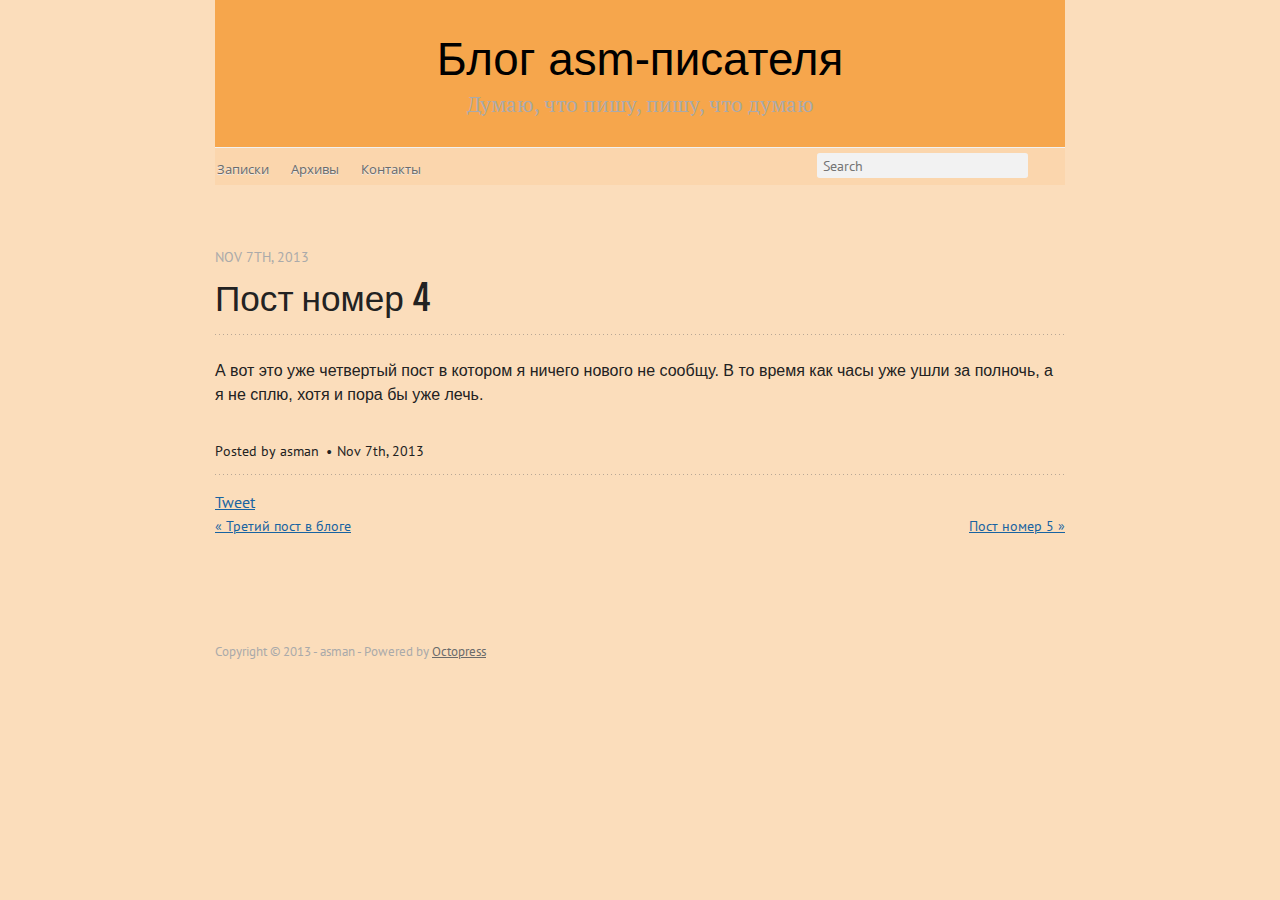
==== commit fa882fb4: "Site updated at 2013-11-11 19:32:06 UTC" ====
--- a/chetvertyj-post/index.html
+++ b/chetvertyj-post/index.html
@@ -136,6 +136,8 @@
         <a class="basic-alignment left" href="/tretij-post/" title="Previous Post: Третий пост в блоге">&laquo; Третий пост в блоге</a>
       
       
+        <a class="basic-alignment right" href="/nomer-pyat/" title="Next Post: Пост номер 5">Пост номер 5 &raquo;</a>
+      
     </p>
   </footer>
 </article>
@@ -149,6 +151,10 @@
   <ul id="recent_posts">
     
       <li class="post">
+        <a href="/nomer-pyat/">Пост номер 5</a>
+      </li>
+    
+      <li class="post">
         <a href="/chetvertyj-post/">Пост номер 4</a>
       </li>
     
@@ -162,10 +168,6 @@
     
       <li class="post">
         <a href="/first-post/">Первый пост</a>
-      </li>
-    
-      <li class="post">
-        <a href="/chto-takoe-assembler/">Что такое ассемблер?</a>
       </li>
     
   </ul>
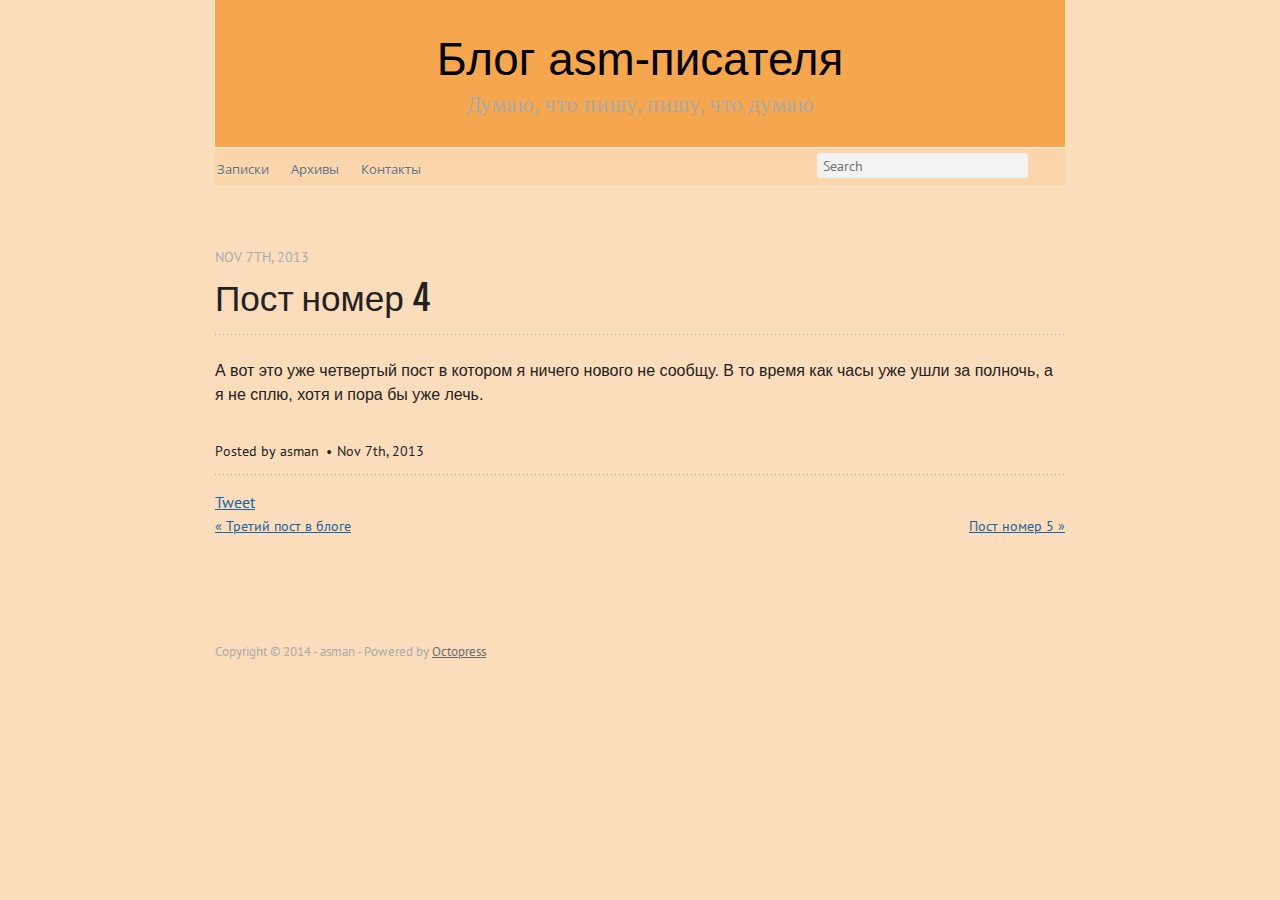
==== commit e5d0c7ce: "Site updated at 2014-02-09 18:30:59 UTC" ====
--- a/chetvertyj-post/index.html
+++ b/chetvertyj-post/index.html
@@ -151,6 +151,10 @@
   <ul id="recent_posts">
     
       <li class="post">
+        <a href="/kto-zdes/">Кто здесь?</a>
+      </li>
+    
+      <li class="post">
         <a href="/nomer-pyat/">Пост номер 5</a>
       </li>
     
@@ -164,10 +168,6 @@
     
       <li class="post">
         <a href="/vtoroj-post/">Второй пост</a>
-      </li>
-    
-      <li class="post">
-        <a href="/first-post/">Первый пост</a>
       </li>
     
   </ul>
@@ -184,7 +184,7 @@
     </div>
   </div>
   <footer role="contentinfo"><p>
-  Copyright &copy; 2013 - asman -
+  Copyright &copy; 2014 - asman -
   <span class="credit">Powered by <a href="http://octopress.org">Octopress</a></span>
 </p>
 
--- a/stylesheets/screen.css
+++ b/stylesheets/screen.css
@@ -1 +1 @@
-html,body,div,span,applet,object,iframe,h1,h2,h3,h4,h5,h6,p,blockquote,pre,a,abbr,acronym,address,big,cite,code,del,dfn,em,img,ins,kbd,q,s,samp,small,strike,strong,sub,sup,tt,var,b,u,i,center,dl,dt,dd,ol,ul,li,fieldset,form,label,legend,table,caption,tbody,tfoot,thead,tr,th,td,article,aside,canvas,details,embed,figure,figcaption,footer,header,hgroup,menu,nav,output,ruby,section,summary,time,mark,audio,video{margin:0;padding:0;border:0;font:inherit;font-size:100%;vertical-align:baseline}html{line-height:1}ol,ul{list-style:none}table{border-collapse:collapse;border-spacing:0}caption,th,td{text-align:left;font-weight:normal;vertical-align:middle}q,blockquote{quotes:none}q:before,q:after,blockquote:before,blockquote:after{content:"";content:none}a img{border:none}article,aside,details,figcaption,figure,footer,header,hgroup,menu,nav,section,summary{display:block}article,aside,details,figcaption,figure,footer,header,hgroup,menu,nav,section,summary{display:block}a{color:#1863a1}a:visited{color:#751590}a:focus{color:#0181eb}a:hover{color:#0181eb}a:active{color:#01579f}aside.sidebar a{color:#1863a1}aside.sidebar a:focus{color:#0181eb}aside.sidebar a:hover{color:#0181eb}aside.sidebar a:active{color:#01579f}a{-webkit-transition:color 0.3s;-moz-transition:color 0.3s;-o-transition:color 0.3s;transition:color 0.3s}html{background:#252525 url('/0ah/images/line-tile.png?1364157149') top left}body>div{background:#f2f2f2 url('/0ah/images/noise.png?1364157149') top left;border-bottom:1px solid #bfbfbf}body>div>div{background:#f8f8f8 url('/0ah/images/noise.png?1364157149') top left;border-right:1px solid #e0e0e0}.heading,body>header h1,h1,h2,h3,h4,h5,h6{font-family:"PT Serif","Georgia","Helvetica Neue",Arial,sans-serif}.sans,body>header h2,article header p.meta,article>footer,#content .blog-index footer,html .gist .gist-file .gist-meta,#blog-archives a.category,#blog-archives time,aside.sidebar section,body>footer{font-family:"PT Sans","Helvetica Neue",Arial,sans-serif}.serif,body,#content .blog-index a[rel=full-article]{font-family:"PT Serif",Georgia,Times,"Times New Roman",serif}.mono,pre,code,tt,p code,li code{font-family:Menlo,Monaco,"Andale Mono","lucida console","Courier New",monospace}body>header h1{font-size:2.2em;font-family:"PT Serif","Georgia","Helvetica Neue",Arial,sans-serif;font-weight:normal;line-height:1.2em;margin-bottom:0.6667em}body>header h2{font-family:"PT Serif","Georgia","Helvetica Neue",Arial,sans-serif}body{line-height:1.5em;color:#222}h1{font-size:2.2em;line-height:1.2em}@media only screen and (min-width: 992px){body{font-size:1.15em}h1{font-size:2.6em;line-height:1.2em}}h1,h2,h3,h4,h5,h6{text-rendering:optimizelegibility;margin-bottom:1em;font-weight:bold}h2,section h1{font-size:1.5em}h3,section h2,section section h1{font-size:1.3em}h4,section h3,section section h2,section section section h1{font-size:1em}h5,section h4,section section h3{font-size:.9em}h6,section h5,section section h4,section section section h3{font-size:.8em}p,article blockquote,ul,ol{margin-bottom:1.5em}ul{list-style-type:disc}ul ul{list-style-type:circle;margin-bottom:0px}ul ul ul{list-style-type:square;margin-bottom:0px}ol{list-style-type:decimal}ol ol{list-style-type:lower-alpha;margin-bottom:0px}ol ol ol{list-style-type:lower-roman;margin-bottom:0px}ul,ul ul,ul ol,ol,ol ul,ol ol{margin-left:1.3em}ul ul,ul ol,ol ul,ol ol{margin-bottom:0em}strong{font-weight:bold}em{font-style:italic}sup,sub{font-size:0.8em;position:relative;display:inline-block}sup{top:-0.5em}sub{bottom:-0.5em}q{font-style:italic}q:before{content:"\201C"}q:after{content:"\201D"}em,dfn{font-style:italic}strong,dfn{font-weight:bold}del,s{text-decoration:line-through}abbr,acronym{border-bottom:1px dotted;cursor:help}sub,sup{line-height:0}hr{margin-bottom:0.2em}small{font-size:.8em}big{font-size:1.2em}article blockquote{font-style:italic;position:relative;font-size:1.2em;line-height:1.5em;padding-left:1em;border-left:4px solid rgba(170,170,170,0.5)}article blockquote cite{font-style:italic}article blockquote cite a{color:#aaa !important;word-wrap:break-word}article blockquote cite:before{content:'\2014';padding-right:.3em;padding-left:.3em;color:#aaa}@media only screen and (min-width: 992px){article blockquote{padding-left:1.5em;border-left-width:4px}}.pullquote-right:before,.pullquote-left:before{padding:0;border:none;content:attr(data-pullquote);float:right;width:45%;margin:.5em 0 1em 1.5em;position:relative;top:7px;font-size:1.4em;line-height:1.45em}.pullquote-left:before{float:left;margin:.5em 1.5em 1em 0}.force-wrap,article a,aside.sidebar a{white-space:-moz-pre-wrap;white-space:-pre-wrap;white-space:-o-pre-wrap;white-space:pre-wrap;word-wrap:break-word}.group,body>header,body>nav,body>footer,body #content>article,body #content>div>article,body #content>div>section,body div.pagination,aside.sidebar,#main,#content,.sidebar{*zoom:1}.group:after,body>header:after,body>nav:after,body>footer:after,body #content>article:after,body #content>div>article:after,body #content>div>section:after,body div.pagination:after,aside.sidebar:after,#main:after,#content:after,.sidebar:after{content:"";display:table;clear:both}body{-webkit-text-size-adjust:none;max-width:1200px;position:relative;margin:0 auto}body>header,body>nav,body>footer,body #content>article,body #content>div>article,body #content>div>section{padding-left:18px;padding-right:18px}@media only screen and (min-width: 480px){body>header,body>nav,body>footer,body #content>article,body #content>div>article,body #content>div>section{padding-left:25px;padding-right:25px}}@media only screen and (min-width: 768px){body>header,body>nav,body>footer,body #content>article,body #content>div>article,body #content>div>section{padding-left:35px;padding-right:35px}}@media only screen and (min-width: 992px){body>header,body>nav,body>footer,body #content>article,body #content>div>article,body #content>div>section{padding-left:55px;padding-right:55px}}body div.pagination{margin-left:18px;margin-right:18px}@media only screen and (min-width: 480px){body div.pagination{margin-left:25px;margin-right:25px}}@media only screen and (min-width: 768px){body div.pagination{margin-left:35px;margin-right:35px}}@media only screen and (min-width: 992px){body div.pagination{margin-left:55px;margin-right:55px}}body>header{font-size:1em;padding-top:1.5em;padding-bottom:1.5em}#content{overflow:hidden}#content>div,#content>article{width:100%}aside.sidebar{float:none;padding:0 18px 1px;background-color:#f7f7f7;border-top:1px solid #e0e0e0}.flex-content,article img,article video,article .flash-video,aside.sidebar img{max-width:100%;height:auto}.basic-alignment.left,article img.left,article video.left,article .left.flash-video,aside.sidebar img.left{float:left;margin-right:1.5em}.basic-alignment.right,article img.right,article video.right,article .right.flash-video,aside.sidebar img.right{float:right;margin-left:1.5em}.basic-alignment.center,article img.center,article video.center,article .center.flash-video,aside.sidebar img.center{display:block;margin:0 auto 1.5em}.basic-alignment.left,article img.left,article video.left,article .left.flash-video,aside.sidebar img.left,.basic-alignment.right,article img.right,article video.right,article .right.flash-video,aside.sidebar img.right{margin-bottom:.8em}.toggle-sidebar,.no-sidebar .toggle-sidebar{display:none}@media only screen and (min-width: 750px){body.sidebar-footer aside.sidebar{float:none;width:auto;clear:left;margin:0;padding:0 35px 1px;background-color:#f7f7f7;border-top:1px solid #eaeaea}body.sidebar-footer aside.sidebar section.odd,body.sidebar-footer aside.sidebar section.even{float:left;width:48%}body.sidebar-footer aside.sidebar section.odd{margin-left:0}body.sidebar-footer aside.sidebar section.even{margin-left:4%}body.sidebar-footer aside.sidebar.thirds section{width:30%;margin-left:5%}body.sidebar-footer aside.sidebar.thirds section.first{margin-left:0;clear:both}}body.sidebar-footer #content{margin-right:0px}body.sidebar-footer .toggle-sidebar{display:none}@media only screen and (min-width: 550px){body>header{font-size:1em}}@media only screen and (min-width: 750px){aside.sidebar{float:none;width:auto;clear:left;margin:0;padding:0 35px 1px;background-color:#f7f7f7;border-top:1px solid #eaeaea}aside.sidebar section.odd,aside.sidebar section.even{float:left;width:48%}aside.sidebar section.odd{margin-left:0}aside.sidebar section.even{margin-left:4%}aside.sidebar.thirds section{width:30%;margin-left:5%}aside.sidebar.thirds section.first{margin-left:0;clear:both}}@media only screen and (min-width: 768px){body{-webkit-text-size-adjust:auto}body>header{font-size:1.2em}#main{padding:0;margin:0 auto}#content{overflow:visible;margin-right:240px;position:relative}.no-sidebar #content{margin-right:0;border-right:0}.collapse-sidebar #content{margin-right:20px}#content>div,#content>article{padding-top:17.5px;padding-bottom:17.5px;float:left}aside.sidebar{width:210px;padding:0 15px 15px;background:none;clear:none;float:left;margin:0 -100% 0 0}aside.sidebar section{width:auto;margin-left:0}aside.sidebar section.odd,aside.sidebar section.even{float:none;width:auto;margin-left:0}.collapse-sidebar aside.sidebar{float:none;width:auto;clear:left;margin:0;padding:0 35px 1px;background-color:#f7f7f7;border-top:1px solid #eaeaea}.collapse-sidebar aside.sidebar section.odd,.collapse-sidebar aside.sidebar section.even{float:left;width:48%}.collapse-sidebar aside.sidebar section.odd{margin-left:0}.collapse-sidebar aside.sidebar section.even{margin-left:4%}.collapse-sidebar aside.sidebar.thirds section{width:30%;margin-left:5%}.collapse-sidebar aside.sidebar.thirds section.first{margin-left:0;clear:both}}@media only screen and (min-width: 992px){body>header{font-size:1.3em}#content{margin-right:300px}#content>div,#content>article{padding-top:27.5px;padding-bottom:27.5px}aside.sidebar{width:260px;padding:1.2em 20px 20px}.collapse-sidebar aside.sidebar{padding-left:55px;padding-right:55px}}@media only screen and (min-width: 768px){ul,ol{margin-left:0}}body>header{background:#333}body>header h1{display:inline-block;margin:0}body>header h1 a,body>header h1 a:visited,body>header h1 a:hover{color:#f2f2f2;text-decoration:none}body>header h2{margin:.2em 0 0;font-size:1em;color:#aaa;font-weight:normal}body>nav{position:relative;background-color:#ccc;background:url('/0ah/images/noise.png?1364157149'),-webkit-gradient(linear, 50% 0%, 50% 100%, color-stop(0%, #e0e0e0), color-stop(50%, #cccccc), color-stop(100%, #b0b0b0));background:url('/0ah/images/noise.png?1364157149'),-webkit-linear-gradient(#e0e0e0,#cccccc,#b0b0b0);background:url('/0ah/images/noise.png?1364157149'),-moz-linear-gradient(#e0e0e0,#cccccc,#b0b0b0);background:url('/0ah/images/noise.png?1364157149'),-o-linear-gradient(#e0e0e0,#cccccc,#b0b0b0);background:url('/0ah/images/noise.png?1364157149'),linear-gradient(#e0e0e0,#cccccc,#b0b0b0);border-top:1px solid #f2f2f2;border-bottom:1px solid #8c8c8c;padding-top:.35em;padding-bottom:.35em}body>nav form{-webkit-background-clip:padding;-moz-background-clip:padding;background-clip:padding-box;margin:0;padding:0}body>nav form .search{padding:.3em .5em 0;font-size:.85em;font-family:"PT Sans","Helvetica Neue",Arial,sans-serif;line-height:1.1em;width:95%;-webkit-border-radius:0.5em;-moz-border-radius:0.5em;-ms-border-radius:0.5em;-o-border-radius:0.5em;border-radius:0.5em;-webkit-background-clip:padding;-moz-background-clip:padding;background-clip:padding-box;-webkit-box-shadow:#d1d1d1 0 1px;-moz-box-shadow:#d1d1d1 0 1px;box-shadow:#d1d1d1 0 1px;background-color:#f2f2f2;border:1px solid #b3b3b3;color:#888}body>nav form .search:focus{color:#444;border-color:#80b1df;-webkit-box-shadow:#80b1df 0 0 4px,#80b1df 0 0 3px inset;-moz-box-shadow:#80b1df 0 0 4px,#80b1df 0 0 3px inset;box-shadow:#80b1df 0 0 4px,#80b1df 0 0 3px inset;background-color:#fff;outline:none}body>nav fieldset[role=search]{float:right;width:48%}body>nav fieldset.mobile-nav{float:left;width:48%}body>nav fieldset.mobile-nav select{width:100%;font-size:.8em;border:1px solid #888}body>nav ul{display:none}@media only screen and (min-width: 550px){body>nav{font-size:.9em}body>nav ul{margin:0;padding:0;border:0;overflow:hidden;*zoom:1;float:left;display:block;padding-top:.15em}body>nav ul li{list-style-image:none;list-style-type:none;margin-left:0;white-space:nowrap;display:inline;float:left;padding-left:0;padding-right:0}body>nav ul li:first-child,body>nav ul li.first{padding-left:0}body>nav ul li:last-child{padding-right:0}body>nav ul li.last{padding-right:0}body>nav ul.subscription{margin-left:.8em;float:right}body>nav ul.subscription li:last-child a{padding-right:0}body>nav ul li{margin:0}body>nav a{color:#6b6b6b;font-family:"PT Sans","Helvetica Neue",Arial,sans-serif;text-shadow:#ebebeb 0 1px;float:left;text-decoration:none;font-size:1.1em;padding:.1em 0;line-height:1.5em}body>nav a:visited{color:#6b6b6b}body>nav a:hover{color:#2b2b2b}body>nav li+li{border-left:1px solid #b0b0b0;margin-left:.8em}body>nav li+li a{padding-left:.8em;border-left:1px solid #dedede}body>nav form{float:right;text-align:left;padding-left:.8em;width:175px}body>nav form .search{width:93%;font-size:.95em;line-height:1.2em}body>nav ul[data-subscription$=email]+form{width:97px}body>nav ul[data-subscription$=email]+form .search{width:91%}body>nav fieldset.mobile-nav{display:none}body>nav fieldset[role=search]{width:99%}}@media only screen and (min-width: 992px){body>nav form{width:215px}body>nav ul[data-subscription$=email]+form{width:147px}}.no-placeholder body>nav .search{background:#f2f2f2 url('/0ah/images/search.png?1364157149') 0.3em 0.25em no-repeat;text-indent:1.3em}@media only screen and (min-width: 550px){.maskImage body>nav ul[data-subscription$=email]+form{width:123px}}@media only screen and (min-width: 992px){.maskImage body>nav ul[data-subscription$=email]+form{width:173px}}.maskImage ul.subscription{position:relative;top:.2em}.maskImage ul.subscription li,.maskImage ul.subscription a{border:0;padding:0}.maskImage a[rel=subscribe-rss]{position:relative;top:0px;text-indent:-999999em;background-color:#dedede;border:0;padding:0}.maskImage a[rel=subscribe-rss],.maskImage a[rel=subscribe-rss]:after{-webkit-mask-image:url('/0ah/images/rss.png?1364157149');-moz-mask-image:url('/0ah/images/rss.png?1364157149');-ms-mask-image:url('/0ah/images/rss.png?1364157149');-o-mask-image:url('/0ah/images/rss.png?1364157149');mask-image:url('/0ah/images/rss.png?1364157149');-webkit-mask-repeat:no-repeat;-moz-mask-repeat:no-repeat;-ms-mask-repeat:no-repeat;-o-mask-repeat:no-repeat;mask-repeat:no-repeat;width:22px;height:22px}.maskImage a[rel=subscribe-rss]:after{content:"";position:absolute;top:-1px;left:0;background-color:#ababab}.maskImage a[rel=subscribe-rss]:hover:after{background-color:#9e9e9e}.maskImage a[rel=subscribe-email]{position:relative;top:0px;text-indent:-999999em;background-color:#dedede;border:0;padding:0}.maskImage a[rel=subscribe-email],.maskImage a[rel=subscribe-email]:after{-webkit-mask-image:url('/0ah/images/email.png?1364157149');-moz-mask-image:url('/0ah/images/email.png?1364157149');-ms-mask-image:url('/0ah/images/email.png?1364157149');-o-mask-image:url('/0ah/images/email.png?1364157149');mask-image:url('/0ah/images/email.png?1364157149');-webkit-mask-repeat:no-repeat;-moz-mask-repeat:no-repeat;-ms-mask-repeat:no-repeat;-o-mask-repeat:no-repeat;mask-repeat:no-repeat;width:28px;height:22px}.maskImage a[rel=subscribe-email]:after{content:"";position:absolute;top:-1px;left:0;background-color:#ababab}.maskImage a[rel=subscribe-email]:hover:after{background-color:#9e9e9e}article{padding-top:1em}article header{position:relative;padding-top:2em;padding-bottom:1em;margin-bottom:1em;background:url('[data-uri]') bottom left repeat-x}article header h1{margin:0}article header h1 a{text-decoration:none}article header h1 a:hover{text-decoration:underline}article header p{font-size:.9em;color:#aaa;margin:0}article header p.meta{text-transform:uppercase;position:absolute;top:0}@media only screen and (min-width: 768px){article header{margin-bottom:1.5em;padding-bottom:1em;background:url('[data-uri]') bottom left repeat-x}}article h2{padding-top:0.8em;background:url('[data-uri]') top left repeat-x}.entry-content article h2:first-child,article header+h2{padding-top:0}article h2:first-child,article header+h2{background:none}article .feature{padding-top:.5em;margin-bottom:1em;padding-bottom:1em;background:url('[data-uri]') bottom left repeat-x;font-size:2.0em;font-style:italic;line-height:1.3em}article img,article video,article .flash-video{-webkit-border-radius:0.3em;-moz-border-radius:0.3em;-ms-border-radius:0.3em;-o-border-radius:0.3em;border-radius:0.3em;-webkit-box-shadow:rgba(0,0,0,0.15) 0 1px 4px;-moz-box-shadow:rgba(0,0,0,0.15) 0 1px 4px;box-shadow:rgba(0,0,0,0.15) 0 1px 4px;-webkit-box-sizing:border-box;-moz-box-sizing:border-box;box-sizing:border-box;border:#fff 0.5em solid}article video,article .flash-video{margin:0 auto 1.5em}article video{display:block;width:100%}article .flash-video>div{position:relative;display:block;padding-bottom:56.25%;padding-top:1px;height:0;overflow:hidden}article .flash-video>div iframe,article .flash-video>div object,article .flash-video>div embed{position:absolute;top:0;left:0;width:100%;height:100%}article>footer{padding-bottom:2.5em;margin-top:2em}article>footer p.meta{margin-bottom:.8em;font-size:.85em;clear:both;overflow:hidden}.blog-index article+article{background:url('[data-uri]') top left repeat-x}#content .blog-index{padding-top:0;padding-bottom:0}#content .blog-index article{padding-top:2em}#content .blog-index article header{background:none;padding-bottom:0}#content .blog-index article h1{font-size:2.2em}#content .blog-index article h1 a{color:inherit}#content .blog-index article h1 a:hover{color:#0181eb}#content .blog-index a[rel=full-article]{background:#ebebeb;display:inline-block;padding:.4em .8em;margin-right:.5em;text-decoration:none;color:#666;-webkit-transition:background-color 0.5s;-moz-transition:background-color 0.5s;-o-transition:background-color 0.5s;transition:background-color 0.5s}#content .blog-index a[rel=full-article]:hover{background:#0181eb;text-shadow:none;color:#f8f8f8}#content .blog-index footer{margin-top:1em}.separator,article>footer .byline+time:before,article>footer time+time:before,article>footer .comments:before,article>footer .byline ~ .categories:before{content:"\2022 ";padding:0 .4em 0 .2em;display:inline-block}#content div.pagination{text-align:center;font-size:.95em;position:relative;background:url('[data-uri]') top left repeat-x;padding-top:1.5em;padding-bottom:1.5em}#content div.pagination a{text-decoration:none;color:#aaa}#content div.pagination a.prev{position:absolute;left:0}#content div.pagination a.next{position:absolute;right:0}#content div.pagination a:hover{color:#0181eb}#content div.pagination a[href*=archive]:before,#content div.pagination a[href*=archive]:after{content:'\2014';padding:0 .3em}p.meta+.sharing{padding-top:1em;padding-left:0;background:url('[data-uri]') top left repeat-x}#fb-root{display:none}.highlight,html .gist .gist-file .gist-syntax .gist-highlight{border:1px solid #05232b !important}.highlight table td.code,html .gist .gist-file .gist-syntax .gist-highlight table td.code{width:100%}.highlight .line-numbers,html .gist .gist-file .gist-syntax .highlight .line_numbers{text-align:right;font-size:13px;line-height:1.45em;background:#073642 url('/0ah/images/noise.png?1364157149') top left !important;border-right:1px solid #00232c !important;-webkit-box-shadow:#083e4b -1px 0 inset;-moz-box-shadow:#083e4b -1px 0 inset;box-shadow:#083e4b -1px 0 inset;text-shadow:#021014 0 -1px;padding:.8em !important;-webkit-border-radius:0;-moz-border-radius:0;-ms-border-radius:0;-o-border-radius:0;border-radius:0}.highlight .line-numbers span,html .gist .gist-file .gist-syntax .highlight .line_numbers span{color:#586e75 !important}figure.code,.gist-file,pre{-webkit-box-shadow:rgba(0,0,0,0.06) 0 0 10px;-moz-box-shadow:rgba(0,0,0,0.06) 0 0 10px;box-shadow:rgba(0,0,0,0.06) 0 0 10px}figure.code .highlight pre,.gist-file .highlight pre,pre .highlight pre{-webkit-box-shadow:none;-moz-box-shadow:none;box-shadow:none}.gist .highlight *::-moz-selection,figure.code .highlight *::-moz-selection{background:#386774;color:inherit;text-shadow:#002b36 0 1px}.gist .highlight *::-webkit-selection,figure.code .highlight *::-webkit-selection{background:#386774;color:inherit;text-shadow:#002b36 0 1px}.gist .highlight *::selection,figure.code .highlight *::selection{background:#386774;color:inherit;text-shadow:#002b36 0 1px}html .gist .gist-file{margin-bottom:1.8em;position:relative;border:none;padding-top:26px !important}html .gist .gist-file .highlight{margin-bottom:0}html .gist .gist-file .gist-syntax{border-bottom:0 !important;background:none !important}html .gist .gist-file .gist-syntax .gist-highlight{background:#002b36 !important}html .gist .gist-file .gist-syntax .highlight pre{padding:0}html .gist .gist-file .gist-meta{padding:.6em 0.8em;border:1px solid #083e4b !important;color:#586e75;font-size:.7em !important;background:#073642 url('/0ah/images/noise.png?1364157149') top left;line-height:1.5em}html .gist .gist-file .gist-meta a{color:#75878b !important;text-decoration:none}html .gist .gist-file .gist-meta a:hover{text-decoration:underline}html .gist .gist-file .gist-meta a:hover{color:#93a1a1 !important}html .gist .gist-file .gist-meta a[href*='#file']{position:absolute;top:0;left:0;right:-10px;color:#474747 !important}html .gist .gist-file .gist-meta a[href*='#file']:hover{color:#1863a1 !important}html .gist .gist-file .gist-meta a[href*=raw]{top:.4em}pre{background:#002b36 url('/0ah/images/noise.png?1364157149') top left;-webkit-border-radius:0.4em;-moz-border-radius:0.4em;-ms-border-radius:0.4em;-o-border-radius:0.4em;border-radius:0.4em;border:1px solid #05232b;line-height:1.45em;font-size:13px;margin-bottom:2.1em;padding:.8em 1em;color:#93a1a1;overflow:auto}h3.filename+pre{-moz-border-radius-topleft:0px;-webkit-border-top-left-radius:0px;border-top-left-radius:0px;-moz-border-radius-topright:0px;-webkit-border-top-right-radius:0px;border-top-right-radius:0px}p code,li code{display:inline-block;white-space:no-wrap;background:#fff;font-size:.8em;line-height:1.5em;color:#555;border:1px solid #ddd;-webkit-border-radius:0.4em;-moz-border-radius:0.4em;-ms-border-radius:0.4em;-o-border-radius:0.4em;border-radius:0.4em;padding:0 .3em;margin:-1px 0}p pre code,li pre code{font-size:1em !important;background:none;border:none}.pre-code,html .gist .gist-file .gist-syntax .highlight pre,.highlight code{font-family:Menlo,Monaco,"Andale Mono","lucida console","Courier New",monospace !important;overflow:scroll;overflow-y:hidden;display:block;padding:.8em;overflow-x:auto;line-height:1.45em;background:#002b36 url('/0ah/images/noise.png?1364157149') top left !important;color:#93a1a1 !important}.pre-code span,html .gist .gist-file .gist-syntax .highlight pre span,.highlight code span{color:#93a1a1 !important}.pre-code span,html .gist .gist-file .gist-syntax .highlight pre span,.highlight code span{font-style:normal !important;font-weight:normal !important}.pre-code .c,html .gist .gist-file .gist-syntax .highlight pre .c,.highlight code .c{color:#586e75 !important;font-style:italic !important}.pre-code .cm,html .gist .gist-file .gist-syntax .highlight pre .cm,.highlight code .cm{color:#586e75 !important;font-style:italic !important}.pre-code .cp,html .gist .gist-file .gist-syntax .highlight pre .cp,.highlight code .cp{color:#586e75 !important;font-style:italic !important}.pre-code .c1,html .gist .gist-file .gist-syntax .highlight pre .c1,.highlight code .c1{color:#586e75 !important;font-style:italic !important}.pre-code .cs,html .gist .gist-file .gist-syntax .highlight pre .cs,.highlight code .cs{color:#586e75 !important;font-weight:bold !important;font-style:italic !important}.pre-code .err,html .gist .gist-file .gist-syntax .highlight pre .err,.highlight code .err{color:#dc322f !important;background:none !important}.pre-code .k,html .gist .gist-file .gist-syntax .highlight pre .k,.highlight code .k{color:#cb4b16 !important}.pre-code .o,html .gist .gist-file .gist-syntax .highlight pre .o,.highlight code .o{color:#93a1a1 !important;font-weight:bold !important}.pre-code .p,html .gist .gist-file .gist-syntax .highlight pre .p,.highlight code .p{color:#93a1a1 !important}.pre-code .ow,html .gist .gist-file .gist-syntax .highlight pre .ow,.highlight code .ow{color:#2aa198 !important;font-weight:bold !important}.pre-code .gd,html .gist .gist-file .gist-syntax .highlight pre .gd,.highlight code .gd{color:#93a1a1 !important;background-color:#372c34 !important;display:inline-block}.pre-code .gd .x,html .gist .gist-file .gist-syntax .highlight pre .gd .x,.highlight code .gd .x{color:#93a1a1 !important;background-color:#4d2d33 !important;display:inline-block}.pre-code .ge,html .gist .gist-file .gist-syntax .highlight pre .ge,.highlight code .ge{color:#93a1a1 !important;font-style:italic !important}.pre-code .gh,html .gist .gist-file .gist-syntax .highlight pre .gh,.highlight code .gh{color:#586e75 !important}.pre-code .gi,html .gist .gist-file .gist-syntax .highlight pre .gi,.highlight code .gi{color:#93a1a1 !important;background-color:#1a412b !important;display:inline-block}.pre-code .gi .x,html .gist .gist-file .gist-syntax .highlight pre .gi .x,.highlight code .gi .x{color:#93a1a1 !important;background-color:#355720 !important;display:inline-block}.pre-code .gs,html .gist .gist-file .gist-syntax .highlight pre .gs,.highlight code .gs{color:#93a1a1 !important;font-weight:bold !important}.pre-code .gu,html .gist .gist-file .gist-syntax .highlight pre .gu,.highlight code .gu{color:#6c71c4 !important}.pre-code .kc,html .gist .gist-file .gist-syntax .highlight pre .kc,.highlight code .kc{color:#859900 !important;font-weight:bold !important}.pre-code .kd,html .gist .gist-file .gist-syntax .highlight pre .kd,.highlight code .kd{color:#268bd2 !important}.pre-code .kp,html .gist .gist-file .gist-syntax .highlight pre .kp,.highlight code .kp{color:#cb4b16 !important;font-weight:bold !important}.pre-code .kr,html .gist .gist-file .gist-syntax .highlight pre .kr,.highlight code .kr{color:#d33682 !important;font-weight:bold !important}.pre-code .kt,html .gist .gist-file .gist-syntax .highlight pre .kt,.highlight code .kt{color:#2aa198 !important}.pre-code .n,html .gist .gist-file .gist-syntax .highlight pre .n,.highlight code .n{color:#268bd2 !important}.pre-code .na,html .gist .gist-file .gist-syntax .highlight pre .na,.highlight code .na{color:#268bd2 !important}.pre-code .nb,html .gist .gist-file .gist-syntax .highlight pre .nb,.highlight code .nb{color:#859900 !important}.pre-code .nc,html .gist .gist-file .gist-syntax .highlight pre .nc,.highlight code .nc{color:#d33682 !important}.pre-code .no,html .gist .gist-file .gist-syntax .highlight pre .no,.highlight code .no{color:#b58900 !important}.pre-code .nl,html .gist .gist-file .gist-syntax .highlight pre .nl,.highlight code .nl{color:#859900 !important}.pre-code .ne,html .gist .gist-file .gist-syntax .highlight pre .ne,.highlight code .ne{color:#268bd2 !important;font-weight:bold !important}.pre-code .nf,html .gist .gist-file .gist-syntax .highlight pre .nf,.highlight code .nf{color:#268bd2 !important;font-weight:bold !important}.pre-code .nn,html .gist .gist-file .gist-syntax .highlight pre .nn,.highlight code .nn{color:#b58900 !important}.pre-code .nt,html .gist .gist-file .gist-syntax .highlight pre .nt,.highlight code .nt{color:#268bd2 !important;font-weight:bold !important}.pre-code .nx,html .gist .gist-file .gist-syntax .highlight pre .nx,.highlight code .nx{color:#b58900 !important}.pre-code .vg,html .gist .gist-file .gist-syntax .highlight pre .vg,.highlight code .vg{color:#268bd2 !important}.pre-code .vi,html .gist .gist-file .gist-syntax .highlight pre .vi,.highlight code .vi{color:#268bd2 !important}.pre-code .nv,html .gist .gist-file .gist-syntax .highlight pre .nv,.highlight code .nv{color:#268bd2 !important}.pre-code .mf,html .gist .gist-file .gist-syntax .highlight pre .mf,.highlight code .mf{color:#2aa198 !important}.pre-code .m,html .gist .gist-file .gist-syntax .highlight pre .m,.highlight code .m{color:#2aa198 !important}.pre-code .mh,html .gist .gist-file .gist-syntax .highlight pre .mh,.highlight code .mh{color:#2aa198 !important}.pre-code .mi,html .gist .gist-file .gist-syntax .highlight pre .mi,.highlight code .mi{color:#2aa198 !important}.pre-code .s,html .gist .gist-file .gist-syntax .highlight pre .s,.highlight code .s{color:#2aa198 !important}.pre-code .sd,html .gist .gist-file .gist-syntax .highlight pre .sd,.highlight code .sd{color:#2aa198 !important}.pre-code .s2,html .gist .gist-file .gist-syntax .highlight pre .s2,.highlight code .s2{color:#2aa198 !important}.pre-code .se,html .gist .gist-file .gist-syntax .highlight pre .se,.highlight code .se{color:#dc322f !important}.pre-code .si,html .gist .gist-file .gist-syntax .highlight pre .si,.highlight code .si{color:#268bd2 !important}.pre-code .sr,html .gist .gist-file .gist-syntax .highlight pre .sr,.highlight code .sr{color:#2aa198 !important}.pre-code .s1,html .gist .gist-file .gist-syntax .highlight pre .s1,.highlight code .s1{color:#2aa198 !important}.pre-code div .gd,html .gist .gist-file .gist-syntax .highlight pre div .gd,.highlight code div .gd,.pre-code div .gd .x,html .gist .gist-file .gist-syntax .highlight pre div .gd .x,.highlight code div .gd .x,.pre-code div .gi,html .gist .gist-file .gist-syntax .highlight pre div .gi,.highlight code div .gi,.pre-code div .gi .x,html .gist .gist-file .gist-syntax .highlight pre div .gi .x,.highlight code div .gi .x{display:inline-block;width:100%}.highlight,.gist-highlight{margin-bottom:1.8em;background:#002b36;overflow-y:hidden;overflow-x:auto}.highlight pre,.gist-highlight pre{background:none;-webkit-border-radius:0px;-moz-border-radius:0px;-ms-border-radius:0px;-o-border-radius:0px;border-radius:0px;border:none;padding:0;margin-bottom:0}pre::-webkit-scrollbar,.highlight::-webkit-scrollbar,.gist-highlight::-webkit-scrollbar{height:.5em;background:rgba(255,255,255,0.15)}pre::-webkit-scrollbar-thumb:horizontal,.highlight::-webkit-scrollbar-thumb:horizontal,.gist-highlight::-webkit-scrollbar-thumb:horizontal{background:rgba(255,255,255,0.2);-webkit-border-radius:4px;border-radius:4px}.highlight code{background:#000}figure.code{background:none;padding:0;border:0;margin-bottom:1.5em}figure.code pre{margin-bottom:0}figure.code figcaption{position:relative}figure.code .highlight{margin-bottom:0}.code-title,html .gist .gist-file .gist-meta a[href*='#file'],h3.filename,figure.code figcaption{text-align:center;font-size:13px;line-height:2em;text-shadow:#cbcccc 0 1px 0;color:#474747;font-weight:normal;margin-bottom:0;-moz-border-radius-topleft:5px;-webkit-border-top-left-radius:5px;border-top-left-radius:5px;-moz-border-radius-topright:5px;-webkit-border-top-right-radius:5px;border-top-right-radius:5px;font-family:"Helvetica Neue", Arial, "Lucida Grande", "Lucida Sans Unicode", Lucida, sans-serif;background:#aaa url('/0ah/images/code_bg.png?1364157149') top repeat-x;border:1px solid #565656;border-top-color:#cbcbcb;border-left-color:#a5a5a5;border-right-color:#a5a5a5;border-bottom:0}.download-source,html .gist .gist-file .gist-meta a[href*=raw],figure.code figcaption a{position:absolute;right:.8em;text-decoration:none;color:#666 !important;z-index:1;font-size:13px;text-shadow:#cbcccc 0 1px 0;padding-left:3em}.download-source:hover,html .gist .gist-file .gist-meta a[href*=raw]:hover,figure.code figcaption a:hover{text-decoration:underline}#archive #content>div,#archive #content>div>article{padding-top:0}#blog-archives{color:#aaa}#blog-archives article{padding:1em 0 1em;position:relative;background:url('[data-uri]') bottom left repeat-x}#blog-archives article:last-child{background:none}#blog-archives article footer{padding:0;margin:0}#blog-archives h1{color:#222;margin-bottom:.3em}#blog-archives h2{display:none}#blog-archives h1{font-size:1.5em}#blog-archives h1 a{text-decoration:none;color:inherit;font-weight:normal;display:inline-block}#blog-archives h1 a:hover{text-decoration:underline}#blog-archives h1 a:hover{color:#0181eb}#blog-archives a.category,#blog-archives time{color:#aaa}#blog-archives .entry-content{display:none}#blog-archives time{font-size:.9em;line-height:1.2em}#blog-archives time .month,#blog-archives time .day{display:inline-block}#blog-archives time .month{text-transform:uppercase}#blog-archives p{margin-bottom:1em}#blog-archives a,#blog-archives .entry-content a{color:inherit}#blog-archives a:hover,#blog-archives .entry-content a:hover{color:#0181eb}#blog-archives a:hover{color:#0181eb}@media only screen and (min-width: 550px){#blog-archives article{margin-left:5em}#blog-archives h2{margin-bottom:.3em;font-weight:normal;display:inline-block;position:relative;top:-1px;float:left}#blog-archives h2:first-child{padding-top:.75em}#blog-archives time{position:absolute;text-align:right;left:0em;top:1.8em}#blog-archives .year{display:none}#blog-archives article{padding-left:4.5em;padding-bottom:.7em}#blog-archives a.category{line-height:1.1em}}#content>.category article{margin-left:0;padding-left:6.8em}#content>.category .year{display:inline}.side-shadow-border,aside.sidebar section h1,aside.sidebar li{-webkit-box-shadow:#fff 0 1px;-moz-box-shadow:#fff 0 1px;box-shadow:#fff 0 1px}aside.sidebar{overflow:hidden;color:#4b4b4b;text-shadow:#fff 0 1px}aside.sidebar section{font-size:.8em;line-height:1.4em;margin-bottom:1.5em}aside.sidebar section h1{margin:1.5em 0 0;padding-bottom:.2em;border-bottom:1px solid #e0e0e0}aside.sidebar section h1+p{padding-top:.4em}aside.sidebar img{-webkit-border-radius:0.3em;-moz-border-radius:0.3em;-ms-border-radius:0.3em;-o-border-radius:0.3em;border-radius:0.3em;-webkit-box-shadow:rgba(0,0,0,0.15) 0 1px 4px;-moz-box-shadow:rgba(0,0,0,0.15) 0 1px 4px;box-shadow:rgba(0,0,0,0.15) 0 1px 4px;-webkit-box-sizing:border-box;-moz-box-sizing:border-box;box-sizing:border-box;border:#fff 0.3em solid}aside.sidebar ul{margin-bottom:0.5em;margin-left:0}aside.sidebar li{list-style:none;padding:.5em 0;margin:0;border-bottom:1px solid #e0e0e0}aside.sidebar li p:last-child{margin-bottom:0}aside.sidebar a{color:inherit;-webkit-transition:color 0.5s;-moz-transition:color 0.5s;-o-transition:color 0.5s;transition:color 0.5s}aside.sidebar:hover a{color:#1863a1}aside.sidebar:hover a:hover{color:#0181eb}.aside-alt-link,#pinboard_linkroll .pin-tag{color:#7e7e7e}.aside-alt-link:hover,#pinboard_linkroll .pin-tag:hover{color:#0181eb}@media only screen and (min-width: 768px){.toggle-sidebar{outline:none;position:absolute;right:-10px;top:0;bottom:0;display:inline-block;text-decoration:none;color:#cecece;width:9px;cursor:pointer}.toggle-sidebar:hover{background:#e9e9e9;background:-webkit-gradient(linear, 0% 50%, 100% 50%, color-stop(0%, rgba(224,224,224,0.5)), color-stop(100%, rgba(224,224,224,0)));background:-webkit-linear-gradient(left, rgba(224,224,224,0.5),rgba(224,224,224,0));background:-moz-linear-gradient(left, rgba(224,224,224,0.5),rgba(224,224,224,0));background:-o-linear-gradient(left, rgba(224,224,224,0.5),rgba(224,224,224,0));background:linear-gradient(left, rgba(224,224,224,0.5),rgba(224,224,224,0))}.toggle-sidebar:after{position:absolute;right:-11px;top:0;width:20px;font-size:1.2em;line-height:1.1em;padding-bottom:.15em;-moz-border-radius-bottomright:0.3em;-webkit-border-bottom-right-radius:0.3em;border-bottom-right-radius:0.3em;text-align:center;background:#f8f8f8 url('/0ah/images/noise.png?1364157149') top left;border-bottom:1px solid #e0e0e0;border-right:1px solid #e0e0e0;content:"\00BB";text-indent:-1px}.collapse-sidebar .toggle-sidebar{text-indent:0px;right:-20px;width:19px}.collapse-sidebar .toggle-sidebar:hover{background:#e9e9e9}.collapse-sidebar .toggle-sidebar:after{border-left:1px solid #e0e0e0;text-shadow:#fff 0 1px;content:"\00AB";left:0px;right:0;text-align:center;text-indent:0;border:0;border-right-width:0;background:none}}.googleplus h1{-moz-box-shadow:none !important;-webkit-box-shadow:none !important;-o-box-shadow:none !important;box-shadow:none !important;border-bottom:0px none !important}.googleplus a{text-decoration:none;white-space:normal !important;line-height:32px}.googleplus a img{float:left;margin-right:0.5em;border:0 none}.googleplus-hidden{position:absolute;top:-1000em;left:-1000em}#pinboard_linkroll .pin-title,#pinboard_linkroll .pin-description{display:block;margin-bottom:.5em}#pinboard_linkroll .pin-tag{text-decoration:none}#pinboard_linkroll .pin-tag:hover{text-decoration:underline}#pinboard_linkroll .pin-tag:after{content:','}#pinboard_linkroll .pin-tag:last-child:after{content:''}.delicious-posts a.delicious-link{margin-bottom:.5em;display:block}.delicious-posts p{font-size:1em}body>footer{font-size:.8em;color:#888;text-shadow:#d9d9d9 0 1px;background-color:#ccc;background:url('/0ah/images/noise.png?1364157149'),-webkit-gradient(linear, 50% 0%, 50% 100%, color-stop(0%, #e0e0e0), color-stop(50%, #cccccc), color-stop(100%, #b0b0b0));background:url('/0ah/images/noise.png?1364157149'),-webkit-linear-gradient(#e0e0e0,#cccccc,#b0b0b0);background:url('/0ah/images/noise.png?1364157149'),-moz-linear-gradient(#e0e0e0,#cccccc,#b0b0b0);background:url('/0ah/images/noise.png?1364157149'),-o-linear-gradient(#e0e0e0,#cccccc,#b0b0b0);background:url('/0ah/images/noise.png?1364157149'),linear-gradient(#e0e0e0,#cccccc,#b0b0b0);border-top:1px solid #f2f2f2;position:relative;padding-top:1em;padding-bottom:1em;margin-bottom:3em;-moz-border-radius-bottomleft:0.4em;-webkit-border-bottom-left-radius:0.4em;border-bottom-left-radius:0.4em;-moz-border-radius-bottomright:0.4em;-webkit-border-bottom-right-radius:0.4em;border-bottom-right-radius:0.4em;z-index:1}body>footer a{color:#6b6b6b}body>footer a:visited{color:#6b6b6b}body>footer a:hover{color:#484848}body>footer p:last-child{margin-bottom:0}html{background:#fbddbb}body{font-family:"Arial" !important;font-size:1em;max-width:850px;padding-left:0.5em;padding-right:0.5em}body>header{background:#f6a64c;text-align:center;padding-left:0px;padding-right:0px}body>header h1 a,body>header h1 a:visited,body>header h1 a:hover{color:#000;font-family:Arial}body>nav{background:#fbd6ad;border-bottom:0px solid #F2F2F2;padding-left:2px;padding-right:2px}body>nav form .search{border-radius:0.2em 0.2em 0.2em 0.2em;box-shadow:none;border:0px;padding-top:0.3em;padding-bottom:0.3em;padding-left:0.5em;padding-right:0.5em}body>nav a{font-family:"Open Sans","Helvetica Neue",Arial,sans-serif;font-size:0.9em;padding-top:0.3em;line-height:1.5em}body>nav li+li{border-left:0px}body>nav li+li a{border-left:0px}body>div{background:#fbddbb;border-bottom:0px}body>div>div{background:#fbddbb;border-right-width:0px}body>footer{background:#fbddbb;text-shadow:none;color:#AAAAAA;padding-left:0;padding-right:0;border-top:0px;padding-left:0px;padding-right:0px}body #content>article{padding-left:0px;padding-right:0px}body #content>div>article,body #content>div>section{padding-left:0px;padding-right:0px}article{padding-top:2em}article .entry-content h3{font-style:italic}article ul,article ol{margin-left:2em}article a,article a:visited{color:#1863A1}article header h1.entry-title{font-family:"Fjalla One","Helvetica Neue",Arial,sans-serif;font-weight:400}#content div.pagination{background:none repeat scroll 0 0 transparent;margin:0 10px;font-size:0.95em;padding-bottom:1.5em;margin-top:4em;position:relative;text-align:center;border-top:dotted 1px #D1D1D1;border-bottom:dotted 1px #D1D1D1}#content .blog-index article{padding-top:4em}#content .blog-index article header{padding-left:0;padding-right:0}#content .blog-index h1 a{font-family:"Fjalla One","Helvetica Neue",Arial,sans-serif;font-weight:400}#content .blog-index h1 a:hover{text-decoration:none}#content .hentry h1.entry-title{font-family:"Fjalla One","Helvetica Neue",Arial,sans-serif;font-weight:400;font-size:2.2em}figure.code .highlight{background:#212C3B !important}figure.code .highlight .gutter{display:none}.pre-code,html .gist .gist-file .gist-syntax .highlight pre,.highlight code,html .gist .gist-file .gist-syntax .highlight pre,.highlight code{background:#212C3B !important}aside{display:none}
+html,body,div,span,applet,object,iframe,h1,h2,h3,h4,h5,h6,p,blockquote,pre,a,abbr,acronym,address,big,cite,code,del,dfn,em,img,ins,kbd,q,s,samp,small,strike,strong,sub,sup,tt,var,b,u,i,center,dl,dt,dd,ol,ul,li,fieldset,form,label,legend,table,caption,tbody,tfoot,thead,tr,th,td,article,aside,canvas,details,embed,figure,figcaption,footer,header,hgroup,menu,nav,output,ruby,section,summary,time,mark,audio,video{margin:0;padding:0;border:0;font:inherit;font-size:100%;vertical-align:baseline}html{line-height:1}ol,ul{list-style:none}table{border-collapse:collapse;border-spacing:0}caption,th,td{text-align:left;font-weight:normal;vertical-align:middle}q,blockquote{quotes:none}q:before,q:after,blockquote:before,blockquote:after{content:"";content:none}a img{border:none}article,aside,details,figcaption,figure,footer,header,hgroup,menu,nav,section,summary{display:block}article,aside,details,figcaption,figure,footer,header,hgroup,menu,nav,section,summary{display:block}a{color:#1863a1}a:visited{color:#751590}a:focus{color:#0181eb}a:hover{color:#0181eb}a:active{color:#01579f}aside.sidebar a{color:#1863a1}aside.sidebar a:focus{color:#0181eb}aside.sidebar a:hover{color:#0181eb}aside.sidebar a:active{color:#01579f}a{-webkit-transition:color 0.3s;-moz-transition:color 0.3s;-o-transition:color 0.3s;transition:color 0.3s}html{background:#252525 url('/0ah/images/line-tile.png?1364157148') top left}body>div{background:#f2f2f2 url('/0ah/images/noise.png?1364157148') top left;border-bottom:1px solid #bfbfbf}body>div>div{background:#f8f8f8 url('/0ah/images/noise.png?1364157148') top left;border-right:1px solid #e0e0e0}.heading,body>header h1,h1,h2,h3,h4,h5,h6{font-family:"PT Serif","Georgia","Helvetica Neue",Arial,sans-serif}.sans,body>header h2,article header p.meta,article>footer,#content .blog-index footer,html .gist .gist-file .gist-meta,#blog-archives a.category,#blog-archives time,aside.sidebar section,body>footer{font-family:"PT Sans","Helvetica Neue",Arial,sans-serif}.serif,body,#content .blog-index a[rel=full-article]{font-family:"PT Serif",Georgia,Times,"Times New Roman",serif}.mono,pre,code,tt,p code,li code{font-family:Menlo,Monaco,"Andale Mono","lucida console","Courier New",monospace}body>header h1{font-size:2.2em;font-family:"PT Serif","Georgia","Helvetica Neue",Arial,sans-serif;font-weight:normal;line-height:1.2em;margin-bottom:0.6667em}body>header h2{font-family:"PT Serif","Georgia","Helvetica Neue",Arial,sans-serif}body{line-height:1.5em;color:#222}h1{font-size:2.2em;line-height:1.2em}@media only screen and (min-width: 992px){body{font-size:1.15em}h1{font-size:2.6em;line-height:1.2em}}h1,h2,h3,h4,h5,h6{text-rendering:optimizelegibility;margin-bottom:1em;font-weight:bold}h2,section h1{font-size:1.5em}h3,section h2,section section h1{font-size:1.3em}h4,section h3,section section h2,section section section h1{font-size:1em}h5,section h4,section section h3{font-size:.9em}h6,section h5,section section h4,section section section h3{font-size:.8em}p,article blockquote,ul,ol{margin-bottom:1.5em}ul{list-style-type:disc}ul ul{list-style-type:circle;margin-bottom:0px}ul ul ul{list-style-type:square;margin-bottom:0px}ol{list-style-type:decimal}ol ol{list-style-type:lower-alpha;margin-bottom:0px}ol ol ol{list-style-type:lower-roman;margin-bottom:0px}ul,ul ul,ul ol,ol,ol ul,ol ol{margin-left:1.3em}ul ul,ul ol,ol ul,ol ol{margin-bottom:0em}strong{font-weight:bold}em{font-style:italic}sup,sub{font-size:0.8em;position:relative;display:inline-block}sup{top:-0.5em}sub{bottom:-0.5em}q{font-style:italic}q:before{content:"\201C"}q:after{content:"\201D"}em,dfn{font-style:italic}strong,dfn{font-weight:bold}del,s{text-decoration:line-through}abbr,acronym{border-bottom:1px dotted;cursor:help}sub,sup{line-height:0}hr{margin-bottom:0.2em}small{font-size:.8em}big{font-size:1.2em}article blockquote{font-style:italic;position:relative;font-size:1.2em;line-height:1.5em;padding-left:1em;border-left:4px solid rgba(170,170,170,0.5)}article blockquote cite{font-style:italic}article blockquote cite a{color:#aaa !important;word-wrap:break-word}article blockquote cite:before{content:'\2014';padding-right:.3em;padding-left:.3em;color:#aaa}@media only screen and (min-width: 992px){article blockquote{padding-left:1.5em;border-left-width:4px}}.pullquote-right:before,.pullquote-left:before{padding:0;border:none;content:attr(data-pullquote);float:right;width:45%;margin:.5em 0 1em 1.5em;position:relative;top:7px;font-size:1.4em;line-height:1.45em}.pullquote-left:before{float:left;margin:.5em 1.5em 1em 0}.force-wrap,article a,aside.sidebar a{white-space:-moz-pre-wrap;white-space:-pre-wrap;white-space:-o-pre-wrap;white-space:pre-wrap;word-wrap:break-word}.group,body>header,body>nav,body>footer,body #content>article,body #content>div>article,body #content>div>section,body div.pagination,aside.sidebar,#main,#content,.sidebar{*zoom:1}.group:after,body>header:after,body>nav:after,body>footer:after,body #content>article:after,body #content>div>article:after,body #content>div>section:after,body div.pagination:after,aside.sidebar:after,#main:after,#content:after,.sidebar:after{content:"";display:table;clear:both}body{-webkit-text-size-adjust:none;max-width:1200px;position:relative;margin:0 auto}body>header,body>nav,body>footer,body #content>article,body #content>div>article,body #content>div>section{padding-left:18px;padding-right:18px}@media only screen and (min-width: 480px){body>header,body>nav,body>footer,body #content>article,body #content>div>article,body #content>div>section{padding-left:25px;padding-right:25px}}@media only screen and (min-width: 768px){body>header,body>nav,body>footer,body #content>article,body #content>div>article,body #content>div>section{padding-left:35px;padding-right:35px}}@media only screen and (min-width: 992px){body>header,body>nav,body>footer,body #content>article,body #content>div>article,body #content>div>section{padding-left:55px;padding-right:55px}}body div.pagination{margin-left:18px;margin-right:18px}@media only screen and (min-width: 480px){body div.pagination{margin-left:25px;margin-right:25px}}@media only screen and (min-width: 768px){body div.pagination{margin-left:35px;margin-right:35px}}@media only screen and (min-width: 992px){body div.pagination{margin-left:55px;margin-right:55px}}body>header{font-size:1em;padding-top:1.5em;padding-bottom:1.5em}#content{overflow:hidden}#content>div,#content>article{width:100%}aside.sidebar{float:none;padding:0 18px 1px;background-color:#f7f7f7;border-top:1px solid #e0e0e0}.flex-content,article img,article video,article .flash-video,aside.sidebar img{max-width:100%;height:auto}.basic-alignment.left,article img.left,article video.left,article .left.flash-video,aside.sidebar img.left{float:left;margin-right:1.5em}.basic-alignment.right,article img.right,article video.right,article .right.flash-video,aside.sidebar img.right{float:right;margin-left:1.5em}.basic-alignment.center,article img.center,article video.center,article .center.flash-video,aside.sidebar img.center{display:block;margin:0 auto 1.5em}.basic-alignment.left,article img.left,article video.left,article .left.flash-video,aside.sidebar img.left,.basic-alignment.right,article img.right,article video.right,article .right.flash-video,aside.sidebar img.right{margin-bottom:.8em}.toggle-sidebar,.no-sidebar .toggle-sidebar{display:none}@media only screen and (min-width: 750px){body.sidebar-footer aside.sidebar{float:none;width:auto;clear:left;margin:0;padding:0 35px 1px;background-color:#f7f7f7;border-top:1px solid #eaeaea}body.sidebar-footer aside.sidebar section.odd,body.sidebar-footer aside.sidebar section.even{float:left;width:48%}body.sidebar-footer aside.sidebar section.odd{margin-left:0}body.sidebar-footer aside.sidebar section.even{margin-left:4%}body.sidebar-footer aside.sidebar.thirds section{width:30%;margin-left:5%}body.sidebar-footer aside.sidebar.thirds section.first{margin-left:0;clear:both}}body.sidebar-footer #content{margin-right:0px}body.sidebar-footer .toggle-sidebar{display:none}@media only screen and (min-width: 550px){body>header{font-size:1em}}@media only screen and (min-width: 750px){aside.sidebar{float:none;width:auto;clear:left;margin:0;padding:0 35px 1px;background-color:#f7f7f7;border-top:1px solid #eaeaea}aside.sidebar section.odd,aside.sidebar section.even{float:left;width:48%}aside.sidebar section.odd{margin-left:0}aside.sidebar section.even{margin-left:4%}aside.sidebar.thirds section{width:30%;margin-left:5%}aside.sidebar.thirds section.first{margin-left:0;clear:both}}@media only screen and (min-width: 768px){body{-webkit-text-size-adjust:auto}body>header{font-size:1.2em}#main{padding:0;margin:0 auto}#content{overflow:visible;margin-right:240px;position:relative}.no-sidebar #content{margin-right:0;border-right:0}.collapse-sidebar #content{margin-right:20px}#content>div,#content>article{padding-top:17.5px;padding-bottom:17.5px;float:left}aside.sidebar{width:210px;padding:0 15px 15px;background:none;clear:none;float:left;margin:0 -100% 0 0}aside.sidebar section{width:auto;margin-left:0}aside.sidebar section.odd,aside.sidebar section.even{float:none;width:auto;margin-left:0}.collapse-sidebar aside.sidebar{float:none;width:auto;clear:left;margin:0;padding:0 35px 1px;background-color:#f7f7f7;border-top:1px solid #eaeaea}.collapse-sidebar aside.sidebar section.odd,.collapse-sidebar aside.sidebar section.even{float:left;width:48%}.collapse-sidebar aside.sidebar section.odd{margin-left:0}.collapse-sidebar aside.sidebar section.even{margin-left:4%}.collapse-sidebar aside.sidebar.thirds section{width:30%;margin-left:5%}.collapse-sidebar aside.sidebar.thirds section.first{margin-left:0;clear:both}}@media only screen and (min-width: 992px){body>header{font-size:1.3em}#content{margin-right:300px}#content>div,#content>article{padding-top:27.5px;padding-bottom:27.5px}aside.sidebar{width:260px;padding:1.2em 20px 20px}.collapse-sidebar aside.sidebar{padding-left:55px;padding-right:55px}}@media only screen and (min-width: 768px){ul,ol{margin-left:0}}body>header{background:#333}body>header h1{display:inline-block;margin:0}body>header h1 a,body>header h1 a:visited,body>header h1 a:hover{color:#f2f2f2;text-decoration:none}body>header h2{margin:.2em 0 0;font-size:1em;color:#aaa;font-weight:normal}body>nav{position:relative;background-color:#ccc;background:url('/0ah/images/noise.png?1364157148'),-webkit-gradient(linear, 50% 0%, 50% 100%, color-stop(0%, #e0e0e0), color-stop(50%, #cccccc), color-stop(100%, #b0b0b0));background:url('/0ah/images/noise.png?1364157148'),-webkit-linear-gradient(#e0e0e0,#cccccc,#b0b0b0);background:url('/0ah/images/noise.png?1364157148'),-moz-linear-gradient(#e0e0e0,#cccccc,#b0b0b0);background:url('/0ah/images/noise.png?1364157148'),-o-linear-gradient(#e0e0e0,#cccccc,#b0b0b0);background:url('/0ah/images/noise.png?1364157148'),linear-gradient(#e0e0e0,#cccccc,#b0b0b0);border-top:1px solid #f2f2f2;border-bottom:1px solid #8c8c8c;padding-top:.35em;padding-bottom:.35em}body>nav form{-webkit-background-clip:padding;-moz-background-clip:padding;background-clip:padding-box;margin:0;padding:0}body>nav form .search{padding:.3em .5em 0;font-size:.85em;font-family:"PT Sans","Helvetica Neue",Arial,sans-serif;line-height:1.1em;width:95%;-webkit-border-radius:0.5em;-moz-border-radius:0.5em;-ms-border-radius:0.5em;-o-border-radius:0.5em;border-radius:0.5em;-webkit-background-clip:padding;-moz-background-clip:padding;background-clip:padding-box;-webkit-box-shadow:#d1d1d1 0 1px;-moz-box-shadow:#d1d1d1 0 1px;box-shadow:#d1d1d1 0 1px;background-color:#f2f2f2;border:1px solid #b3b3b3;color:#888}body>nav form .search:focus{color:#444;border-color:#80b1df;-webkit-box-shadow:#80b1df 0 0 4px,#80b1df 0 0 3px inset;-moz-box-shadow:#80b1df 0 0 4px,#80b1df 0 0 3px inset;box-shadow:#80b1df 0 0 4px,#80b1df 0 0 3px inset;background-color:#fff;outline:none}body>nav fieldset[role=search]{float:right;width:48%}body>nav fieldset.mobile-nav{float:left;width:48%}body>nav fieldset.mobile-nav select{width:100%;font-size:.8em;border:1px solid #888}body>nav ul{display:none}@media only screen and (min-width: 550px){body>nav{font-size:.9em}body>nav ul{margin:0;padding:0;border:0;overflow:hidden;*zoom:1;float:left;display:block;padding-top:.15em}body>nav ul li{list-style-image:none;list-style-type:none;margin-left:0;white-space:nowrap;display:inline;float:left;padding-left:0;padding-right:0}body>nav ul li:first-child,body>nav ul li.first{padding-left:0}body>nav ul li:last-child{padding-right:0}body>nav ul li.last{padding-right:0}body>nav ul.subscription{margin-left:.8em;float:right}body>nav ul.subscription li:last-child a{padding-right:0}body>nav ul li{margin:0}body>nav a{color:#6b6b6b;font-family:"PT Sans","Helvetica Neue",Arial,sans-serif;text-shadow:#ebebeb 0 1px;float:left;text-decoration:none;font-size:1.1em;padding:.1em 0;line-height:1.5em}body>nav a:visited{color:#6b6b6b}body>nav a:hover{color:#2b2b2b}body>nav li+li{border-left:1px solid #b0b0b0;margin-left:.8em}body>nav li+li a{padding-left:.8em;border-left:1px solid #dedede}body>nav form{float:right;text-align:left;padding-left:.8em;width:175px}body>nav form .search{width:93%;font-size:.95em;line-height:1.2em}body>nav ul[data-subscription$=email]+form{width:97px}body>nav ul[data-subscription$=email]+form .search{width:91%}body>nav fieldset.mobile-nav{display:none}body>nav fieldset[role=search]{width:99%}}@media only screen and (min-width: 992px){body>nav form{width:215px}body>nav ul[data-subscription$=email]+form{width:147px}}.no-placeholder body>nav .search{background:#f2f2f2 url('/0ah/images/search.png?1364157148') 0.3em 0.25em no-repeat;text-indent:1.3em}@media only screen and (min-width: 550px){.maskImage body>nav ul[data-subscription$=email]+form{width:123px}}@media only screen and (min-width: 992px){.maskImage body>nav ul[data-subscription$=email]+form{width:173px}}.maskImage ul.subscription{position:relative;top:.2em}.maskImage ul.subscription li,.maskImage ul.subscription a{border:0;padding:0}.maskImage a[rel=subscribe-rss]{position:relative;top:0px;text-indent:-999999em;background-color:#dedede;border:0;padding:0}.maskImage a[rel=subscribe-rss],.maskImage a[rel=subscribe-rss]:after{-webkit-mask-image:url('/0ah/images/rss.png?1364157148');-moz-mask-image:url('/0ah/images/rss.png?1364157148');-ms-mask-image:url('/0ah/images/rss.png?1364157148');-o-mask-image:url('/0ah/images/rss.png?1364157148');mask-image:url('/0ah/images/rss.png?1364157148');-webkit-mask-repeat:no-repeat;-moz-mask-repeat:no-repeat;-ms-mask-repeat:no-repeat;-o-mask-repeat:no-repeat;mask-repeat:no-repeat;width:22px;height:22px}.maskImage a[rel=subscribe-rss]:after{content:"";position:absolute;top:-1px;left:0;background-color:#ababab}.maskImage a[rel=subscribe-rss]:hover:after{background-color:#9e9e9e}.maskImage a[rel=subscribe-email]{position:relative;top:0px;text-indent:-999999em;background-color:#dedede;border:0;padding:0}.maskImage a[rel=subscribe-email],.maskImage a[rel=subscribe-email]:after{-webkit-mask-image:url('/0ah/images/email.png?1364157148');-moz-mask-image:url('/0ah/images/email.png?1364157148');-ms-mask-image:url('/0ah/images/email.png?1364157148');-o-mask-image:url('/0ah/images/email.png?1364157148');mask-image:url('/0ah/images/email.png?1364157148');-webkit-mask-repeat:no-repeat;-moz-mask-repeat:no-repeat;-ms-mask-repeat:no-repeat;-o-mask-repeat:no-repeat;mask-repeat:no-repeat;width:28px;height:22px}.maskImage a[rel=subscribe-email]:after{content:"";position:absolute;top:-1px;left:0;background-color:#ababab}.maskImage a[rel=subscribe-email]:hover:after{background-color:#9e9e9e}article{padding-top:1em}article header{position:relative;padding-top:2em;padding-bottom:1em;margin-bottom:1em;background:url('[data-uri]') bottom left repeat-x}article header h1{margin:0}article header h1 a{text-decoration:none}article header h1 a:hover{text-decoration:underline}article header p{font-size:.9em;color:#aaa;margin:0}article header p.meta{text-transform:uppercase;position:absolute;top:0}@media only screen and (min-width: 768px){article header{margin-bottom:1.5em;padding-bottom:1em;background:url('[data-uri]') bottom left repeat-x}}article h2{padding-top:0.8em;background:url('[data-uri]') top left repeat-x}.entry-content article h2:first-child,article header+h2{padding-top:0}article h2:first-child,article header+h2{background:none}article .feature{padding-top:.5em;margin-bottom:1em;padding-bottom:1em;background:url('[data-uri]') bottom left repeat-x;font-size:2.0em;font-style:italic;line-height:1.3em}article img,article video,article .flash-video{-webkit-border-radius:0.3em;-moz-border-radius:0.3em;-ms-border-radius:0.3em;-o-border-radius:0.3em;border-radius:0.3em;-webkit-box-shadow:rgba(0,0,0,0.15) 0 1px 4px;-moz-box-shadow:rgba(0,0,0,0.15) 0 1px 4px;box-shadow:rgba(0,0,0,0.15) 0 1px 4px;-webkit-box-sizing:border-box;-moz-box-sizing:border-box;box-sizing:border-box;border:#fff 0.5em solid}article video,article .flash-video{margin:0 auto 1.5em}article video{display:block;width:100%}article .flash-video>div{position:relative;display:block;padding-bottom:56.25%;padding-top:1px;height:0;overflow:hidden}article .flash-video>div iframe,article .flash-video>div object,article .flash-video>div embed{position:absolute;top:0;left:0;width:100%;height:100%}article>footer{padding-bottom:2.5em;margin-top:2em}article>footer p.meta{margin-bottom:.8em;font-size:.85em;clear:both;overflow:hidden}.blog-index article+article{background:url('[data-uri]') top left repeat-x}#content .blog-index{padding-top:0;padding-bottom:0}#content .blog-index article{padding-top:2em}#content .blog-index article header{background:none;padding-bottom:0}#content .blog-index article h1{font-size:2.2em}#content .blog-index article h1 a{color:inherit}#content .blog-index article h1 a:hover{color:#0181eb}#content .blog-index a[rel=full-article]{background:#ebebeb;display:inline-block;padding:.4em .8em;margin-right:.5em;text-decoration:none;color:#666;-webkit-transition:background-color 0.5s;-moz-transition:background-color 0.5s;-o-transition:background-color 0.5s;transition:background-color 0.5s}#content .blog-index a[rel=full-article]:hover{background:#0181eb;text-shadow:none;color:#f8f8f8}#content .blog-index footer{margin-top:1em}.separator,article>footer .byline+time:before,article>footer time+time:before,article>footer .comments:before,article>footer .byline ~ .categories:before{content:"\2022 ";padding:0 .4em 0 .2em;display:inline-block}#content div.pagination{text-align:center;font-size:.95em;position:relative;background:url('[data-uri]') top left repeat-x;padding-top:1.5em;padding-bottom:1.5em}#content div.pagination a{text-decoration:none;color:#aaa}#content div.pagination a.prev{position:absolute;left:0}#content div.pagination a.next{position:absolute;right:0}#content div.pagination a:hover{color:#0181eb}#content div.pagination a[href*=archive]:before,#content div.pagination a[href*=archive]:after{content:'\2014';padding:0 .3em}p.meta+.sharing{padding-top:1em;padding-left:0;background:url('[data-uri]') top left repeat-x}#fb-root{display:none}.highlight,html .gist .gist-file .gist-syntax .gist-highlight{border:1px solid #05232b !important}.highlight table td.code,html .gist .gist-file .gist-syntax .gist-highlight table td.code{width:100%}.highlight .line-numbers,html .gist .gist-file .gist-syntax .highlight .line_numbers{text-align:right;font-size:13px;line-height:1.45em;background:#073642 url('/0ah/images/noise.png?1364157148') top left !important;border-right:1px solid #00232c !important;-webkit-box-shadow:#083e4b -1px 0 inset;-moz-box-shadow:#083e4b -1px 0 inset;box-shadow:#083e4b -1px 0 inset;text-shadow:#021014 0 -1px;padding:.8em !important;-webkit-border-radius:0;-moz-border-radius:0;-ms-border-radius:0;-o-border-radius:0;border-radius:0}.highlight .line-numbers span,html .gist .gist-file .gist-syntax .highlight .line_numbers span{color:#586e75 !important}figure.code,.gist-file,pre{-webkit-box-shadow:rgba(0,0,0,0.06) 0 0 10px;-moz-box-shadow:rgba(0,0,0,0.06) 0 0 10px;box-shadow:rgba(0,0,0,0.06) 0 0 10px}figure.code .highlight pre,.gist-file .highlight pre,pre .highlight pre{-webkit-box-shadow:none;-moz-box-shadow:none;box-shadow:none}.gist .highlight *::-moz-selection,figure.code .highlight *::-moz-selection{background:#386774;color:inherit;text-shadow:#002b36 0 1px}.gist .highlight *::-webkit-selection,figure.code .highlight *::-webkit-selection{background:#386774;color:inherit;text-shadow:#002b36 0 1px}.gist .highlight *::selection,figure.code .highlight *::selection{background:#386774;color:inherit;text-shadow:#002b36 0 1px}html .gist .gist-file{margin-bottom:1.8em;position:relative;border:none;padding-top:26px !important}html .gist .gist-file .highlight{margin-bottom:0}html .gist .gist-file .gist-syntax{border-bottom:0 !important;background:none !important}html .gist .gist-file .gist-syntax .gist-highlight{background:#002b36 !important}html .gist .gist-file .gist-syntax .highlight pre{padding:0}html .gist .gist-file .gist-meta{padding:.6em 0.8em;border:1px solid #083e4b !important;color:#586e75;font-size:.7em !important;background:#073642 url('/0ah/images/noise.png?1364157148') top left;line-height:1.5em}html .gist .gist-file .gist-meta a{color:#75878b !important;text-decoration:none}html .gist .gist-file .gist-meta a:hover{text-decoration:underline}html .gist .gist-file .gist-meta a:hover{color:#93a1a1 !important}html .gist .gist-file .gist-meta a[href*='#file']{position:absolute;top:0;left:0;right:-10px;color:#474747 !important}html .gist .gist-file .gist-meta a[href*='#file']:hover{color:#1863a1 !important}html .gist .gist-file .gist-meta a[href*=raw]{top:.4em}pre{background:#002b36 url('/0ah/images/noise.png?1364157148') top left;-webkit-border-radius:0.4em;-moz-border-radius:0.4em;-ms-border-radius:0.4em;-o-border-radius:0.4em;border-radius:0.4em;border:1px solid #05232b;line-height:1.45em;font-size:13px;margin-bottom:2.1em;padding:.8em 1em;color:#93a1a1;overflow:auto}h3.filename+pre{-moz-border-radius-topleft:0px;-webkit-border-top-left-radius:0px;border-top-left-radius:0px;-moz-border-radius-topright:0px;-webkit-border-top-right-radius:0px;border-top-right-radius:0px}p code,li code{display:inline-block;white-space:no-wrap;background:#fff;font-size:.8em;line-height:1.5em;color:#555;border:1px solid #ddd;-webkit-border-radius:0.4em;-moz-border-radius:0.4em;-ms-border-radius:0.4em;-o-border-radius:0.4em;border-radius:0.4em;padding:0 .3em;margin:-1px 0}p pre code,li pre code{font-size:1em !important;background:none;border:none}.pre-code,html .gist .gist-file .gist-syntax .highlight pre,.highlight code{font-family:Menlo,Monaco,"Andale Mono","lucida console","Courier New",monospace !important;overflow:scroll;overflow-y:hidden;display:block;padding:.8em;overflow-x:auto;line-height:1.45em;background:#002b36 url('/0ah/images/noise.png?1364157148') top left !important;color:#93a1a1 !important}.pre-code span,html .gist .gist-file .gist-syntax .highlight pre span,.highlight code span{color:#93a1a1 !important}.pre-code span,html .gist .gist-file .gist-syntax .highlight pre span,.highlight code span{font-style:normal !important;font-weight:normal !important}.pre-code .c,html .gist .gist-file .gist-syntax .highlight pre .c,.highlight code .c{color:#586e75 !important;font-style:italic !important}.pre-code .cm,html .gist .gist-file .gist-syntax .highlight pre .cm,.highlight code .cm{color:#586e75 !important;font-style:italic !important}.pre-code .cp,html .gist .gist-file .gist-syntax .highlight pre .cp,.highlight code .cp{color:#586e75 !important;font-style:italic !important}.pre-code .c1,html .gist .gist-file .gist-syntax .highlight pre .c1,.highlight code .c1{color:#586e75 !important;font-style:italic !important}.pre-code .cs,html .gist .gist-file .gist-syntax .highlight pre .cs,.highlight code .cs{color:#586e75 !important;font-weight:bold !important;font-style:italic !important}.pre-code .err,html .gist .gist-file .gist-syntax .highlight pre .err,.highlight code .err{color:#dc322f !important;background:none !important}.pre-code .k,html .gist .gist-file .gist-syntax .highlight pre .k,.highlight code .k{color:#cb4b16 !important}.pre-code .o,html .gist .gist-file .gist-syntax .highlight pre .o,.highlight code .o{color:#93a1a1 !important;font-weight:bold !important}.pre-code .p,html .gist .gist-file .gist-syntax .highlight pre .p,.highlight code .p{color:#93a1a1 !important}.pre-code .ow,html .gist .gist-file .gist-syntax .highlight pre .ow,.highlight code .ow{color:#2aa198 !important;font-weight:bold !important}.pre-code .gd,html .gist .gist-file .gist-syntax .highlight pre .gd,.highlight code .gd{color:#93a1a1 !important;background-color:#372c34 !important;display:inline-block}.pre-code .gd .x,html .gist .gist-file .gist-syntax .highlight pre .gd .x,.highlight code .gd .x{color:#93a1a1 !important;background-color:#4d2d33 !important;display:inline-block}.pre-code .ge,html .gist .gist-file .gist-syntax .highlight pre .ge,.highlight code .ge{color:#93a1a1 !important;font-style:italic !important}.pre-code .gh,html .gist .gist-file .gist-syntax .highlight pre .gh,.highlight code .gh{color:#586e75 !important}.pre-code .gi,html .gist .gist-file .gist-syntax .highlight pre .gi,.highlight code .gi{color:#93a1a1 !important;background-color:#1a412b !important;display:inline-block}.pre-code .gi .x,html .gist .gist-file .gist-syntax .highlight pre .gi .x,.highlight code .gi .x{color:#93a1a1 !important;background-color:#355720 !important;display:inline-block}.pre-code .gs,html .gist .gist-file .gist-syntax .highlight pre .gs,.highlight code .gs{color:#93a1a1 !important;font-weight:bold !important}.pre-code .gu,html .gist .gist-file .gist-syntax .highlight pre .gu,.highlight code .gu{color:#6c71c4 !important}.pre-code .kc,html .gist .gist-file .gist-syntax .highlight pre .kc,.highlight code .kc{color:#859900 !important;font-weight:bold !important}.pre-code .kd,html .gist .gist-file .gist-syntax .highlight pre .kd,.highlight code .kd{color:#268bd2 !important}.pre-code .kp,html .gist .gist-file .gist-syntax .highlight pre .kp,.highlight code .kp{color:#cb4b16 !important;font-weight:bold !important}.pre-code .kr,html .gist .gist-file .gist-syntax .highlight pre .kr,.highlight code .kr{color:#d33682 !important;font-weight:bold !important}.pre-code .kt,html .gist .gist-file .gist-syntax .highlight pre .kt,.highlight code .kt{color:#2aa198 !important}.pre-code .n,html .gist .gist-file .gist-syntax .highlight pre .n,.highlight code .n{color:#268bd2 !important}.pre-code .na,html .gist .gist-file .gist-syntax .highlight pre .na,.highlight code .na{color:#268bd2 !important}.pre-code .nb,html .gist .gist-file .gist-syntax .highlight pre .nb,.highlight code .nb{color:#859900 !important}.pre-code .nc,html .gist .gist-file .gist-syntax .highlight pre .nc,.highlight code .nc{color:#d33682 !important}.pre-code .no,html .gist .gist-file .gist-syntax .highlight pre .no,.highlight code .no{color:#b58900 !important}.pre-code .nl,html .gist .gist-file .gist-syntax .highlight pre .nl,.highlight code .nl{color:#859900 !important}.pre-code .ne,html .gist .gist-file .gist-syntax .highlight pre .ne,.highlight code .ne{color:#268bd2 !important;font-weight:bold !important}.pre-code .nf,html .gist .gist-file .gist-syntax .highlight pre .nf,.highlight code .nf{color:#268bd2 !important;font-weight:bold !important}.pre-code .nn,html .gist .gist-file .gist-syntax .highlight pre .nn,.highlight code .nn{color:#b58900 !important}.pre-code .nt,html .gist .gist-file .gist-syntax .highlight pre .nt,.highlight code .nt{color:#268bd2 !important;font-weight:bold !important}.pre-code .nx,html .gist .gist-file .gist-syntax .highlight pre .nx,.highlight code .nx{color:#b58900 !important}.pre-code .vg,html .gist .gist-file .gist-syntax .highlight pre .vg,.highlight code .vg{color:#268bd2 !important}.pre-code .vi,html .gist .gist-file .gist-syntax .highlight pre .vi,.highlight code .vi{color:#268bd2 !important}.pre-code .nv,html .gist .gist-file .gist-syntax .highlight pre .nv,.highlight code .nv{color:#268bd2 !important}.pre-code .mf,html .gist .gist-file .gist-syntax .highlight pre .mf,.highlight code .mf{color:#2aa198 !important}.pre-code .m,html .gist .gist-file .gist-syntax .highlight pre .m,.highlight code .m{color:#2aa198 !important}.pre-code .mh,html .gist .gist-file .gist-syntax .highlight pre .mh,.highlight code .mh{color:#2aa198 !important}.pre-code .mi,html .gist .gist-file .gist-syntax .highlight pre .mi,.highlight code .mi{color:#2aa198 !important}.pre-code .s,html .gist .gist-file .gist-syntax .highlight pre .s,.highlight code .s{color:#2aa198 !important}.pre-code .sd,html .gist .gist-file .gist-syntax .highlight pre .sd,.highlight code .sd{color:#2aa198 !important}.pre-code .s2,html .gist .gist-file .gist-syntax .highlight pre .s2,.highlight code .s2{color:#2aa198 !important}.pre-code .se,html .gist .gist-file .gist-syntax .highlight pre .se,.highlight code .se{color:#dc322f !important}.pre-code .si,html .gist .gist-file .gist-syntax .highlight pre .si,.highlight code .si{color:#268bd2 !important}.pre-code .sr,html .gist .gist-file .gist-syntax .highlight pre .sr,.highlight code .sr{color:#2aa198 !important}.pre-code .s1,html .gist .gist-file .gist-syntax .highlight pre .s1,.highlight code .s1{color:#2aa198 !important}.pre-code div .gd,html .gist .gist-file .gist-syntax .highlight pre div .gd,.highlight code div .gd,.pre-code div .gd .x,html .gist .gist-file .gist-syntax .highlight pre div .gd .x,.highlight code div .gd .x,.pre-code div .gi,html .gist .gist-file .gist-syntax .highlight pre div .gi,.highlight code div .gi,.pre-code div .gi .x,html .gist .gist-file .gist-syntax .highlight pre div .gi .x,.highlight code div .gi .x{display:inline-block;width:100%}.highlight,.gist-highlight{margin-bottom:1.8em;background:#002b36;overflow-y:hidden;overflow-x:auto}.highlight pre,.gist-highlight pre{background:none;-webkit-border-radius:0px;-moz-border-radius:0px;-ms-border-radius:0px;-o-border-radius:0px;border-radius:0px;border:none;padding:0;margin-bottom:0}pre::-webkit-scrollbar,.highlight::-webkit-scrollbar,.gist-highlight::-webkit-scrollbar{height:.5em;background:rgba(255,255,255,0.15)}pre::-webkit-scrollbar-thumb:horizontal,.highlight::-webkit-scrollbar-thumb:horizontal,.gist-highlight::-webkit-scrollbar-thumb:horizontal{background:rgba(255,255,255,0.2);-webkit-border-radius:4px;border-radius:4px}.highlight code{background:#000}figure.code{background:none;padding:0;border:0;margin-bottom:1.5em}figure.code pre{margin-bottom:0}figure.code figcaption{position:relative}figure.code .highlight{margin-bottom:0}.code-title,html .gist .gist-file .gist-meta a[href*='#file'],h3.filename,figure.code figcaption{text-align:center;font-size:13px;line-height:2em;text-shadow:#cbcccc 0 1px 0;color:#474747;font-weight:normal;margin-bottom:0;-moz-border-radius-topleft:5px;-webkit-border-top-left-radius:5px;border-top-left-radius:5px;-moz-border-radius-topright:5px;-webkit-border-top-right-radius:5px;border-top-right-radius:5px;font-family:"Helvetica Neue", Arial, "Lucida Grande", "Lucida Sans Unicode", Lucida, sans-serif;background:#aaa url('/0ah/images/code_bg.png?1364157148') top repeat-x;border:1px solid #565656;border-top-color:#cbcbcb;border-left-color:#a5a5a5;border-right-color:#a5a5a5;border-bottom:0}.download-source,html .gist .gist-file .gist-meta a[href*=raw],figure.code figcaption a{position:absolute;right:.8em;text-decoration:none;color:#666 !important;z-index:1;font-size:13px;text-shadow:#cbcccc 0 1px 0;padding-left:3em}.download-source:hover,html .gist .gist-file .gist-meta a[href*=raw]:hover,figure.code figcaption a:hover{text-decoration:underline}#archive #content>div,#archive #content>div>article{padding-top:0}#blog-archives{color:#aaa}#blog-archives article{padding:1em 0 1em;position:relative;background:url('[data-uri]') bottom left repeat-x}#blog-archives article:last-child{background:none}#blog-archives article footer{padding:0;margin:0}#blog-archives h1{color:#222;margin-bottom:.3em}#blog-archives h2{display:none}#blog-archives h1{font-size:1.5em}#blog-archives h1 a{text-decoration:none;color:inherit;font-weight:normal;display:inline-block}#blog-archives h1 a:hover{text-decoration:underline}#blog-archives h1 a:hover{color:#0181eb}#blog-archives a.category,#blog-archives time{color:#aaa}#blog-archives .entry-content{display:none}#blog-archives time{font-size:.9em;line-height:1.2em}#blog-archives time .month,#blog-archives time .day{display:inline-block}#blog-archives time .month{text-transform:uppercase}#blog-archives p{margin-bottom:1em}#blog-archives a,#blog-archives .entry-content a{color:inherit}#blog-archives a:hover,#blog-archives .entry-content a:hover{color:#0181eb}#blog-archives a:hover{color:#0181eb}@media only screen and (min-width: 550px){#blog-archives article{margin-left:5em}#blog-archives h2{margin-bottom:.3em;font-weight:normal;display:inline-block;position:relative;top:-1px;float:left}#blog-archives h2:first-child{padding-top:.75em}#blog-archives time{position:absolute;text-align:right;left:0em;top:1.8em}#blog-archives .year{display:none}#blog-archives article{padding-left:4.5em;padding-bottom:.7em}#blog-archives a.category{line-height:1.1em}}#content>.category article{margin-left:0;padding-left:6.8em}#content>.category .year{display:inline}.side-shadow-border,aside.sidebar section h1,aside.sidebar li{-webkit-box-shadow:#fff 0 1px;-moz-box-shadow:#fff 0 1px;box-shadow:#fff 0 1px}aside.sidebar{overflow:hidden;color:#4b4b4b;text-shadow:#fff 0 1px}aside.sidebar section{font-size:.8em;line-height:1.4em;margin-bottom:1.5em}aside.sidebar section h1{margin:1.5em 0 0;padding-bottom:.2em;border-bottom:1px solid #e0e0e0}aside.sidebar section h1+p{padding-top:.4em}aside.sidebar img{-webkit-border-radius:0.3em;-moz-border-radius:0.3em;-ms-border-radius:0.3em;-o-border-radius:0.3em;border-radius:0.3em;-webkit-box-shadow:rgba(0,0,0,0.15) 0 1px 4px;-moz-box-shadow:rgba(0,0,0,0.15) 0 1px 4px;box-shadow:rgba(0,0,0,0.15) 0 1px 4px;-webkit-box-sizing:border-box;-moz-box-sizing:border-box;box-sizing:border-box;border:#fff 0.3em solid}aside.sidebar ul{margin-bottom:0.5em;margin-left:0}aside.sidebar li{list-style:none;padding:.5em 0;margin:0;border-bottom:1px solid #e0e0e0}aside.sidebar li p:last-child{margin-bottom:0}aside.sidebar a{color:inherit;-webkit-transition:color 0.5s;-moz-transition:color 0.5s;-o-transition:color 0.5s;transition:color 0.5s}aside.sidebar:hover a{color:#1863a1}aside.sidebar:hover a:hover{color:#0181eb}.aside-alt-link,#pinboard_linkroll .pin-tag{color:#7e7e7e}.aside-alt-link:hover,#pinboard_linkroll .pin-tag:hover{color:#0181eb}@media only screen and (min-width: 768px){.toggle-sidebar{outline:none;position:absolute;right:-10px;top:0;bottom:0;display:inline-block;text-decoration:none;color:#cecece;width:9px;cursor:pointer}.toggle-sidebar:hover{background:#e9e9e9;background:-webkit-gradient(linear, 0% 50%, 100% 50%, color-stop(0%, rgba(224,224,224,0.5)), color-stop(100%, rgba(224,224,224,0)));background:-webkit-linear-gradient(left, rgba(224,224,224,0.5),rgba(224,224,224,0));background:-moz-linear-gradient(left, rgba(224,224,224,0.5),rgba(224,224,224,0));background:-o-linear-gradient(left, rgba(224,224,224,0.5),rgba(224,224,224,0));background:linear-gradient(left, rgba(224,224,224,0.5),rgba(224,224,224,0))}.toggle-sidebar:after{position:absolute;right:-11px;top:0;width:20px;font-size:1.2em;line-height:1.1em;padding-bottom:.15em;-moz-border-radius-bottomright:0.3em;-webkit-border-bottom-right-radius:0.3em;border-bottom-right-radius:0.3em;text-align:center;background:#f8f8f8 url('/0ah/images/noise.png?1364157148') top left;border-bottom:1px solid #e0e0e0;border-right:1px solid #e0e0e0;content:"\00BB";text-indent:-1px}.collapse-sidebar .toggle-sidebar{text-indent:0px;right:-20px;width:19px}.collapse-sidebar .toggle-sidebar:hover{background:#e9e9e9}.collapse-sidebar .toggle-sidebar:after{border-left:1px solid #e0e0e0;text-shadow:#fff 0 1px;content:"\00AB";left:0px;right:0;text-align:center;text-indent:0;border:0;border-right-width:0;background:none}}.googleplus h1{-moz-box-shadow:none !important;-webkit-box-shadow:none !important;-o-box-shadow:none !important;box-shadow:none !important;border-bottom:0px none !important}.googleplus a{text-decoration:none;white-space:normal !important;line-height:32px}.googleplus a img{float:left;margin-right:0.5em;border:0 none}.googleplus-hidden{position:absolute;top:-1000em;left:-1000em}#pinboard_linkroll .pin-title,#pinboard_linkroll .pin-description{display:block;margin-bottom:.5em}#pinboard_linkroll .pin-tag{text-decoration:none}#pinboard_linkroll .pin-tag:hover{text-decoration:underline}#pinboard_linkroll .pin-tag:after{content:','}#pinboard_linkroll .pin-tag:last-child:after{content:''}.delicious-posts a.delicious-link{margin-bottom:.5em;display:block}.delicious-posts p{font-size:1em}body>footer{font-size:.8em;color:#888;text-shadow:#d9d9d9 0 1px;background-color:#ccc;background:url('/0ah/images/noise.png?1364157148'),-webkit-gradient(linear, 50% 0%, 50% 100%, color-stop(0%, #e0e0e0), color-stop(50%, #cccccc), color-stop(100%, #b0b0b0));background:url('/0ah/images/noise.png?1364157148'),-webkit-linear-gradient(#e0e0e0,#cccccc,#b0b0b0);background:url('/0ah/images/noise.png?1364157148'),-moz-linear-gradient(#e0e0e0,#cccccc,#b0b0b0);background:url('/0ah/images/noise.png?1364157148'),-o-linear-gradient(#e0e0e0,#cccccc,#b0b0b0);background:url('/0ah/images/noise.png?1364157148'),linear-gradient(#e0e0e0,#cccccc,#b0b0b0);border-top:1px solid #f2f2f2;position:relative;padding-top:1em;padding-bottom:1em;margin-bottom:3em;-moz-border-radius-bottomleft:0.4em;-webkit-border-bottom-left-radius:0.4em;border-bottom-left-radius:0.4em;-moz-border-radius-bottomright:0.4em;-webkit-border-bottom-right-radius:0.4em;border-bottom-right-radius:0.4em;z-index:1}body>footer a{color:#6b6b6b}body>footer a:visited{color:#6b6b6b}body>footer a:hover{color:#484848}body>footer p:last-child{margin-bottom:0}html{background:#fbddbb}body{font-family:"Arial" !important;font-size:1em;max-width:850px;padding-left:0.5em;padding-right:0.5em}body>header{background:#f6a64c;text-align:center;padding-left:0px;padding-right:0px}body>header h1 a,body>header h1 a:visited,body>header h1 a:hover{color:#000;font-family:Arial}body>nav{background:#fbd6ad;border-bottom:0px solid #F2F2F2;padding-left:2px;padding-right:2px}body>nav form .search{border-radius:0.2em 0.2em 0.2em 0.2em;box-shadow:none;border:0px;padding-top:0.3em;padding-bottom:0.3em;padding-left:0.5em;padding-right:0.5em}body>nav a{font-family:"Open Sans","Helvetica Neue",Arial,sans-serif;font-size:0.9em;padding-top:0.3em;line-height:1.5em}body>nav li+li{border-left:0px}body>nav li+li a{border-left:0px}body>div{background:#fbddbb;border-bottom:0px}body>div>div{background:#fbddbb;border-right-width:0px}body>footer{background:#fbddbb;text-shadow:none;color:#AAAAAA;padding-left:0;padding-right:0;border-top:0px;padding-left:0px;padding-right:0px}body #content>article{padding-left:0px;padding-right:0px}body #content>div>article,body #content>div>section{padding-left:0px;padding-right:0px}article{padding-top:2em}article .entry-content h3{font-style:italic}article ul,article ol{margin-left:2em}article a,article a:visited{color:#1863A1}article header h1.entry-title{font-family:"Fjalla One","Helvetica Neue",Arial,sans-serif;font-weight:400}#content div.pagination{background:none repeat scroll 0 0 transparent;margin:0 10px;font-size:0.95em;padding-bottom:1.5em;margin-top:4em;position:relative;text-align:center;border-top:dotted 1px #D1D1D1;border-bottom:dotted 1px #D1D1D1}#content .blog-index article{padding-top:4em}#content .blog-index article header{padding-left:0;padding-right:0}#content .blog-index h1 a{font-family:"Fjalla One","Helvetica Neue",Arial,sans-serif;font-weight:400}#content .blog-index h1 a:hover{text-decoration:none}#content .hentry h1.entry-title{font-family:"Fjalla One","Helvetica Neue",Arial,sans-serif;font-weight:400;font-size:2.2em}figure.code .highlight{background:#212C3B !important}figure.code .highlight .gutter{display:none}.pre-code,html .gist .gist-file .gist-syntax .highlight pre,.highlight code,html .gist .gist-file .gist-syntax .highlight pre,.highlight code{background:#212C3B !important}aside{display:none}
